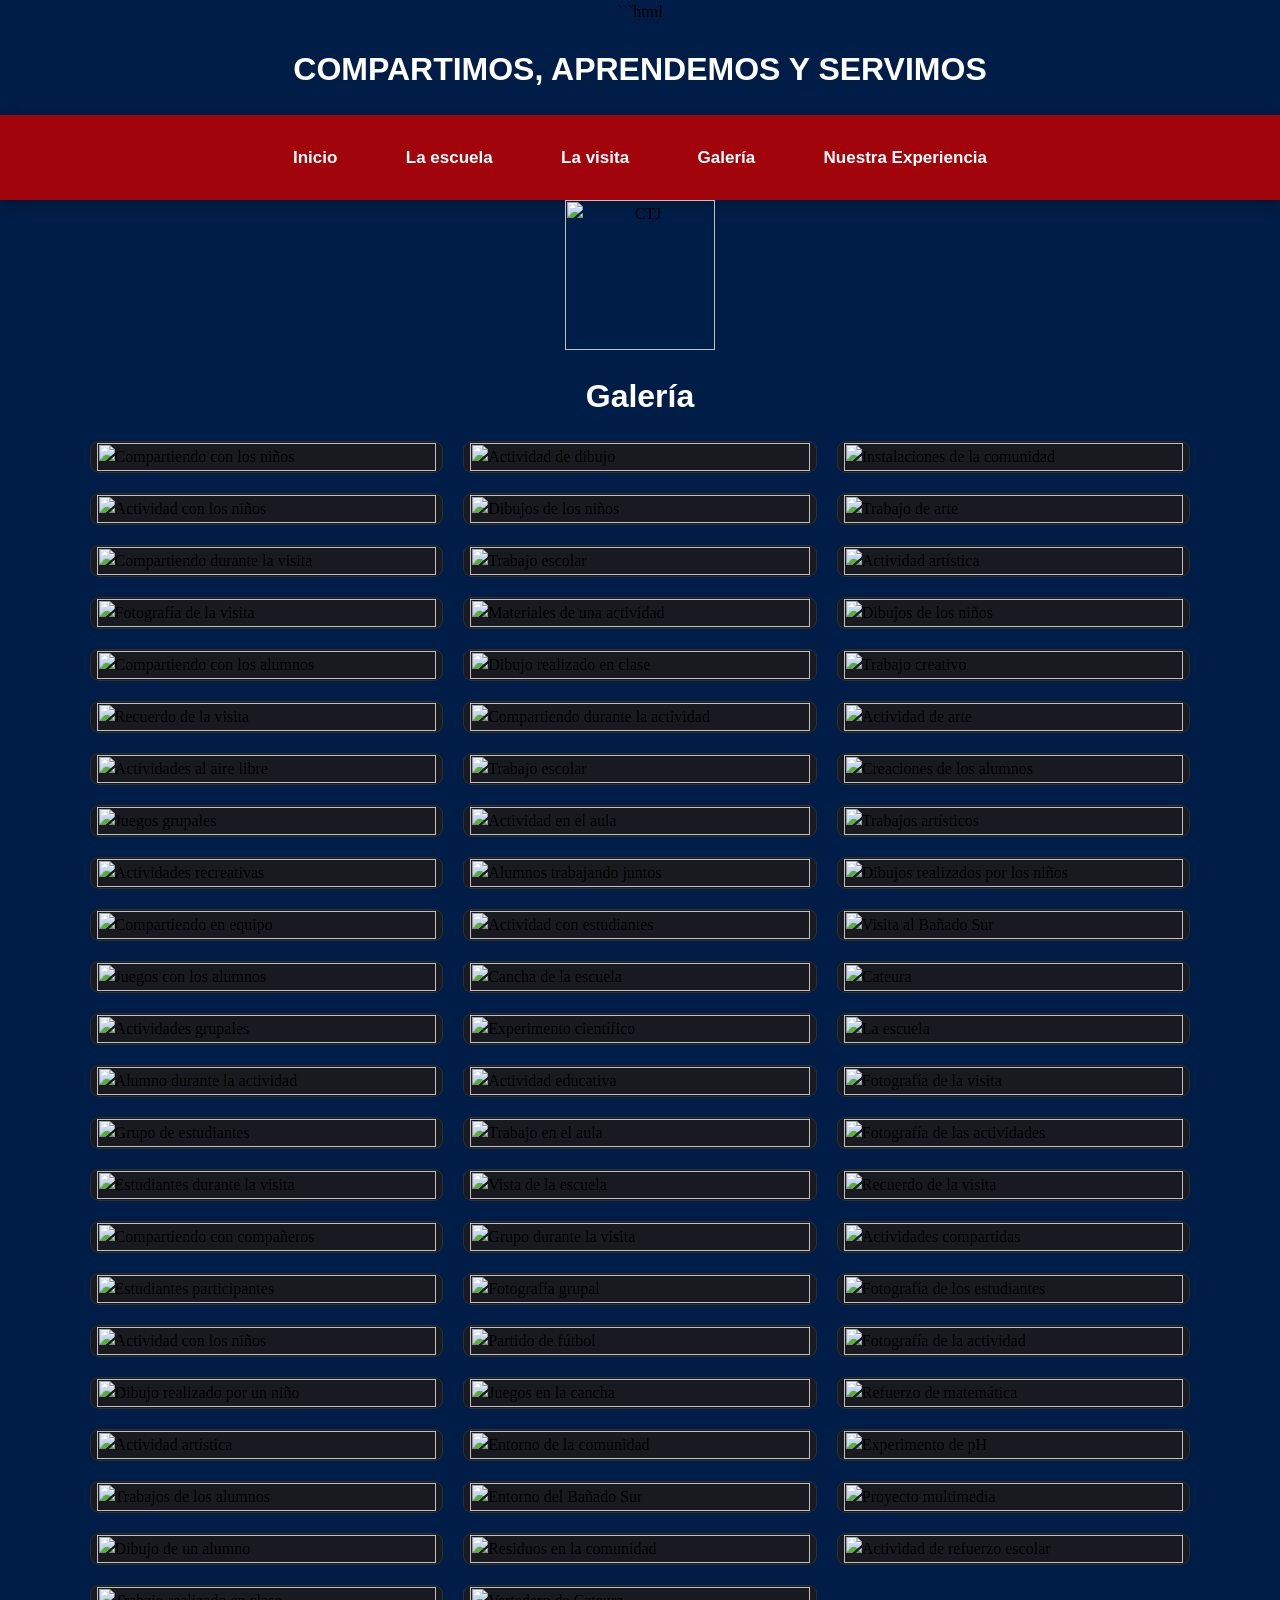
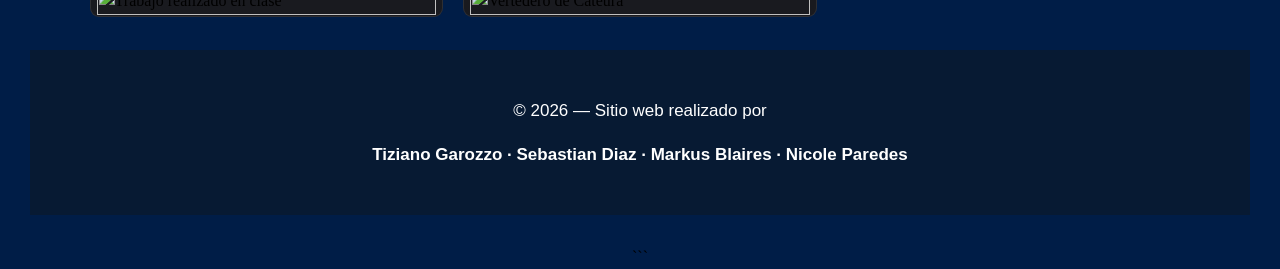
==== galeria.html @ e8aa73e4 "Add files via upload" ====
```html
<!DOCTYPE html>
<html lang="es">
<head>
    <meta charset="UTF-8">
    <meta name="viewport" content="width=device-width, initial-scale=1.0">
    <link rel="stylesheet" href="style.css">
    <title>Visita a la escuela Virgen de Luján</title>
</head>
<body>
    <header>
        <h1>COMPARTIMOS, APRENDEMOS Y SERVIMOS</h1>

        <nav>
            <a href="index.html">Inicio</a>
            <a href="escuela.html">La escuela</a>
            <a href="lavisita.html">La visita</a>
            <a href="galeria.html">Galería</a>
            <a href="nuestraxp.html">Nuestra Experiencia</a>
        </nav>

        <img src="79e1a1a1-aeac-4cac-a3ec-1baa963ec3f9.png"
             alt="CTJ" width="150" height="75">
    </header>

    <main class="main">
        <h1>Galería</h1>

        <section class="gallery-section" aria-label="Galería de fotografías">
            <div class="gallery" id="gallery">

                <button class="gallery-item" type="button">
                    <img src="IMG_6186.jpg" alt="Compartiendo con los niños" loading="lazy">
                </button>

                <button class="gallery-item" type="button">
                    <img src="IMG_6168.jpg" alt="Actividad con los niños" loading="lazy">
                </button>

                <button class="gallery-item" type="button">
                    <img src="IMG_6162.jpg" alt="Compartiendo durante la visita" loading="lazy">
                </button>

                <button class="gallery-item" type="button">
                    <img src="IMG_6152.jpg" alt="Fotografía de la visita" loading="lazy">
                </button>

                <button class="gallery-item" type="button">
                    <img src="IMG_6144.jpg" alt="Compartiendo con los alumnos" loading="lazy">
                </button>

                <button class="gallery-item" type="button">
                    <img src="IMG_6142.jpg" alt="Recuerdo de la visita" loading="lazy">
                </button>

                <button class="gallery-item" type="button">
                    <img src="IMG_6093.jpg" alt="Actividades al aire libre" loading="lazy">
                </button>

                <button class="gallery-item" type="button">
                    <img src="IMG_6088.jpg" alt="Juegos grupales" loading="lazy">
                </button>

                <button class="gallery-item" type="button">
                    <img src="IMG_6073.jpg" alt="Actividades recreativas" loading="lazy">
                </button>

                <button class="gallery-item" type="button">
                    <img src="IMG_6072.jpg" alt="Compartiendo en equipo" loading="lazy">
                </button>

                <button class="gallery-item" type="button">
                    <img src="IMG_6070.jpg" alt="Juegos con los alumnos" loading="lazy">
                </button>

                <button class="gallery-item" type="button">
                    <img src="IMG_6069.jpg" alt="Actividades grupales" loading="lazy">
                </button>

                <button class="gallery-item" type="button">
                    <img src="IMG_6062.jpg" alt="Alumno durante la actividad" loading="lazy">
                </button>

                <button class="gallery-item" type="button">
                    <img src="IMG_6055.jpg" alt="Grupo de estudiantes" loading="lazy">
                </button>

                <button class="gallery-item" type="button">
                    <img src="IMG_6043.jpg" alt="Estudiantes durante la visita" loading="lazy">
                </button>

                <button class="gallery-item" type="button">
                    <img src="IMG_6049.jpg" alt="Compartiendo con compañeros" loading="lazy">
                </button>

                <button class="gallery-item" type="button">
                    <img src="IMG_6039.jpg" alt="Estudiantes participantes" loading="lazy">
                </button>

                <button class="gallery-item" type="button">
                    <img src="IMG_6003.jpg" alt="Actividad con los niños" loading="lazy">
                </button>

                <button class="gallery-item" type="button">
                    <img src="IMG_5998.jpg" alt="Dibujo realizado por un niño" loading="lazy">
                </button>

                <button class="gallery-item" type="button">
                    <img src="IMG_5997.jpg" alt="Actividad artística" loading="lazy">
                </button>

                <button class="gallery-item" type="button">
                    <img src="IMG_5996.jpg" alt="Trabajos de los alumnos" loading="lazy">
                </button>

                <button class="gallery-item" type="button">
                    <img src="IMG_5995.jpg" alt="Dibujo de un alumno" loading="lazy">
                </button>

                <button class="gallery-item" type="button">
                    <img src="IMG_5994.jpg" alt="Trabajo realizado en clase" loading="lazy">
                </button>

                <button class="gallery-item" type="button">
                    <img src="IMG_5992.jpg" alt="Actividad de dibujo" loading="lazy">
                </button>

                <button class="gallery-item" type="button">
                    <img src="IMG_5993.jpg" alt="Dibujos de los niños" loading="lazy">
                </button>

                <button class="gallery-item" type="button">
                    <img src="IMG_5990.jpg" alt="Trabajo escolar" loading="lazy">
                </button>

                <button class="gallery-item" type="button">
                    <img src="IMG_5991.jpg" alt="Materiales de una actividad" loading="lazy">
                </button>

                <button class="gallery-item" type="button">
                    <img src="IMG_5989.jpg" alt="Dibujo realizado en clase" loading="lazy">
                </button>

                <button class="gallery-item" type="button">
                    <img src="IMG_5988.jpg" alt="Compartiendo durante la actividad" loading="lazy">
                </button>

                <button class="gallery-item" type="button">
                    <img src="IMG_5987.jpg" alt="Trabajo escolar" loading="lazy">
                </button>

                <button class="gallery-item" type="button">
                    <img src="IMG_5976.jpg" alt="Actividad en el aula" loading="lazy">
                </button>

                <button class="gallery-item" type="button">
                    <img src="IMG_5975.jpg" alt="Alumnos trabajando juntos" loading="lazy">
                </button>

                <button class="gallery-item" type="button">
                    <img src="IMG_5960.jpg" alt="Actividad con estudiantes" loading="lazy">
                </button>

                <button class="gallery-item" type="button">
                    <img src="IMG_5949.jpg" alt="Cancha de la escuela" loading="lazy">
                </button>

                <button class="gallery-item" type="button">
                    <img src="IMG_5956.jpg" alt="Experimento científico" loading="lazy">
                </button>

                <button class="gallery-item" type="button">
                    <img src="IMG_5954.jpg" alt="Actividad educativa" loading="lazy">
                </button>

                <button class="gallery-item" type="button">
                    <img src="IMG_5952.jpg" alt="Trabajo en el aula" loading="lazy">
                </button>

                <button class="gallery-item" type="button">
                    <img src="IMG_5950.jpg" alt="Vista de la escuela" loading="lazy">
                </button>

                <button class="gallery-item" type="button">
                    <img src="IMG_5948.jpg" alt="Grupo durante la visita" loading="lazy">
                </button>

                <button class="gallery-item" type="button">
                    <img src="IMG_5947.jpg" alt="Fotografía grupal" loading="lazy">
                </button>

                <button class="gallery-item" type="button">
                    <img src="IMG_5945.jpg" alt="Partido de fútbol" loading="lazy">
                </button>

                <button class="gallery-item" type="button">
                    <img src="IMG_5946.jpg" alt="Juegos en la cancha" loading="lazy">
                </button>

                <button class="gallery-item" type="button">
                    <img src="IMG_6238.jpg" alt="Entorno de la comunidad" loading="lazy">
                </button>

                <button class="gallery-item" type="button">
                    <img src="IMG_6244.jpg" alt="Entorno del Bañado Sur" loading="lazy">
                </button>

                <button class="gallery-item" type="button">
                    <img src="IMG_6247.jpg" alt="Residuos en la comunidad" loading="lazy">
                </button>

                <button class="gallery-item" type="button">
                    <img src="IMG_6249.jpg" alt="Vertedero de Cateura" loading="lazy">
                </button>

                <button class="gallery-item" type="button">
                    <img src="IMG_6250.jpg" alt="Instalaciones de la comunidad" loading="lazy">
                </button>

                <button class="gallery-item" type="button">
                    <img src="artes1.JPG" alt="Trabajo de arte" loading="lazy">
                </button>

                <button class="gallery-item" type="button">
                    <img src="artes2.JPG" alt="Actividad artística" loading="lazy">
                </button>

                <button class="gallery-item" type="button">
                    <img src="artes3.JPG" alt="Dibujos de los niños" loading="lazy">
                </button>

                <button class="gallery-item" type="button">
                    <img src="artes4.JPG" alt="Trabajo creativo" loading="lazy">
                </button>

                <button class="gallery-item" type="button">
                    <img src="artes5.JPG" alt="Actividad de arte" loading="lazy">
                </button>

                <button class="gallery-item" type="button">
                    <img src="artes6.JPG" alt="Creaciones de los alumnos" loading="lazy">
                </button>

                <button class="gallery-item" type="button">
                    <img src="artes7.JPG" alt="Trabajos artísticos" loading="lazy">
                </button>

                <button class="gallery-item" type="button">
                    <img src="artes8.JPG" alt="Dibujos realizados por los niños" loading="lazy">
                </button>

                <button class="gallery-item" type="button">
                    <img src="bañado.jpg" alt="Visita al Bañado Sur" loading="lazy">
                </button>

                <button class="gallery-item" type="button">
                    <img src="cateura.JPG" alt="Cateura" loading="lazy">
                </button>

                <button class="gallery-item" type="button">
                    <img src="escuela.jpg" alt="La escuela" loading="lazy">
                </button>

                <button class="gallery-item" type="button">
                    <img src="foto1.jpg" alt="Fotografía de la visita" loading="lazy">
                </button>

                <button class="gallery-item" type="button">
                    <img src="foto2.jpg" alt="Fotografía de las actividades" loading="lazy">
                </button>

                <button class="gallery-item" type="button">
                    <img src="foto3.jpg" alt="Recuerdo de la visita" loading="lazy">
                </button>

                <button class="gallery-item" type="button">
                    <img src="IMG_6063.JPG" alt="Actividades compartidas" loading="lazy">
                </button>

                <button class="gallery-item" type="button">
                    <img src="img2.JPG" alt="Fotografía de los estudiantes" loading="lazy">
                </button>

                <button class="gallery-item" type="button">
                    <img src="img3.JPG" alt="Fotografía de la actividad" loading="lazy">
                </button>

                <button class="gallery-item" type="button">
                    <img src="matematica.JPG" alt="Refuerzo de matemática" loading="lazy">
                </button>

                <button class="gallery-item" type="button">
                    <img src="materiales-ph.JPG" alt="Experimento de pH" loading="lazy">
                </button>

                <button class="gallery-item" type="button">
                    <img src="Multimedia.jpg" alt="Proyecto multimedia" loading="lazy">
                </button>

                <button class="gallery-item" type="button">
                    <img src="refuerzo_dibujando.jpg" alt="Actividad de refuerzo escolar" loading="lazy">
                </button>

            </div>
        </section>
    </main>

    <footer>
        <p>© 2026 — Sitio web realizado por</p>
        <p><strong>Tiziano Garozzo · Sebastian Diaz · Markus Blaires · Nicole Paredes</strong></p>
    </footer>

    <!-- Visor de imágenes -->
    <div class="lightbox" id="lightbox"
         role="dialog"
         aria-modal="true"
         aria-label="Visor de fotografías"
         aria-hidden="true"
         inert>

        <button class="lightbox-close" id="closeLightbox"
                type="button" aria-label="Cerrar visor">✕</button>

        <button class="lightbox-arrow lightbox-prev" id="prevImage"
                type="button" aria-label="Fotografía anterior">‹</button>

        <figure class="lightbox-figure">
            <img id="lightboxImage" src="" alt="">

            <figcaption class="lightbox-caption">
                <div>
                    <p id="lightboxCategory"></p>
                    <h2 id="lightboxTitle"></h2>
                </div>
                <span id="lightboxCounter"></span>
            </figcaption>
        </figure>

        <button class="lightbox-arrow lightbox-next" id="nextImage"
                type="button" aria-label="Fotografía siguiente">›</button>
    </div>

    <script src="animaciones.js"></script>
</body>
</html>
```
---- style.css ----
/* =========================================================
   GENERAL
========================================================= */

*,
*::before,
*::after {
    box-sizing: border-box;
}

html {
    -webkit-text-size-adjust: 100%;
    text-size-adjust: 100%;
}

body {
    text-align: center;
    background-color: #001D47;
    margin: 0;
    padding: 0;
    overflow-x: hidden;
    line-height: 1.5;
}

main {
    width: 100%;
    max-width: 1600px;      /* en pantallas ultra anchas el contenido no se estira */
    margin-inline: auto;
}

footer {
    clear: both;
    text-align: center;
    padding: clamp(16px, 4vw, 30px);
    margin: clamp(12px, 3vw, 30px);
    background-color: #071a33;
    height: auto;
    display: block;
    width: auto;
    overflow-wrap: break-word;
}

a {
    color: white;
    font-family: Verdana, Geneva, Tahoma, sans-serif;
    font-size: clamp(15px, 0.35vw + 14px, 17px);
}

b {
    color: white;
    font-family: Verdana, Geneva, Tahoma, sans-serif;
}

p {
    color: white;
    font-family: Verdana, Geneva, Tahoma, sans-serif;
    font-size: clamp(15px, 0.35vw + 14px, 17px);
    line-height: 1.6;
    overflow-wrap: break-word;
}

h1,
h2,
h3,
h4,
h5 {
    color: white;
    font-family: Verdana, Geneva, Tahoma, sans-serif;
    overflow-wrap: break-word;
}

h1 {
    font-size: clamp(1.35rem, 4.5vw + 0.3rem, 2rem);
}

h2 {
    font-size: clamp(1.15rem, 3vw + 0.3rem, 1.5rem);
}

header h1 {
    padding-inline: 10px;
}

/* IMÁGENES, MAPAS Y VIDEOS: nunca más anchos que su contenedor */

img,
video,
iframe {
    max-width: 100%;
}

img {
    height: auto;
}


/* =========================================================
   NAV
========================================================= */

nav {
    background-color: #c00000d8;
    padding: 20px clamp(10px, 4vw, 40px);
    display: flex;
    justify-content: center;
    align-items: center;
    flex-wrap: wrap;
    gap: 10px clamp(8px, 3vw, 40px);
    box-shadow: 0 4px 12px rgba(0, 0, 0, 0.25);
    font-family: Verdana, Geneva, Tahoma, sans-serif;
    width: 100%;
}

nav a {
    color: white;
    text-decoration: none;
    font-size: clamp(14px, 0.8vw + 11px, 17px);
    font-weight: bold;
    padding: 10px 15px;
    border-radius: 8px;
    transition: 0.3s;
}

nav a:hover {
    background-color: white;
    color: #071a33;
}


/* =========================================================
   NUESTRA EXPERIENCIA
========================================================= */

main.experiencias {
    display: grid;
    grid-template-columns: repeat(2, minmax(0, 1fr));
    gap: 30px;

    width: 100%;
    padding: 30px 20px;
    margin: 0;
}

main.experiencias section {
    width: 100%;
    min-width: 0;

    padding: 20px;
    margin: 0;

    text-align: center;
    border-radius: 5px;
    background-color: #071a33;

    transition: transform 0.3s ease, box-shadow 0.3s ease;

    overflow-wrap: break-word;
}

main.experiencias section:hover {
    transform: translateY(-8px);
    box-shadow: 0 10px 25px rgba(0, 0, 0, 0.4);
}

#tiz,
#nicole,
#sebas,
#markus {
    width: 100%;
    padding: 20px;

    text-align: center;
    border-radius: 5px;
    background-color: #071a33;

    transition: 0.3s ease;
}

#tiz:hover,
#nicole:hover,
#sebas:hover,
#markus:hover {
    transform: translateY(-8px);
    box-shadow: 0 10px 25px rgba(0, 0, 0, 0.4);
}

.foto-redonda {
    width: clamp(120px, 40vw, 200px);
    height: clamp(120px, 40vw, 200px);
    object-fit: cover;
    border-radius: 50%;
}


/* =========================================================
   CARRUSEL
========================================================= */

.carrusel {
    position: relative;
    width: 100%;
    max-width: 600px;
    aspect-ratio: 3 / 2;          /* antes height: 400px fijo */
    margin: auto;
    overflow: hidden;
    border-radius: 15px;
}

.foto {
    width: 100%;
    height: 100%;
    object-fit: cover;
    position: absolute;
    top: 0;
    left: 0;
    opacity: 0;
    transition: opacity 0.8s ease-in-out;
}

.foto.activa {
    opacity: 1;
}

.carrusel button {
    position: absolute;
    top: 50%;
    transform: translateY(-50%);
    background-color: rgba(0, 0, 0, 0.5);
    color: white;
    border: none;
    padding: 15px;
    font-size: 25px;
    cursor: pointer;
    border-radius: 5px;
}

.anterior {
    left: 15px;
}

.siguiente {
    right: 15px;
}


/* =========================================================
   INDEX
========================================================= */

#i3 {
    display: block;
    float: left;
    margin: 15px;
    max-width: 100%;
    height: auto;
}

#im {
    margin: 20px;
    display: block;
    max-width: 100%;
    height: auto;
}

#imagen2 {
    display: block;
    float: right;
    margin-left: 20px;
    margin-bottom: 50px;
    max-width: 50%;
    height: auto;
}

.inicio {
    text-align: justify;
    margin: 15px;
}

#ubi {
    height: auto;
    text-align: center;
    border-radius: 5px;
    background-color: #071a33;
    transition: transform 0.3s ease, box-shadow 0.3s ease;
    max-width: 100%;
}

#ubi img {
    max-width: 100%;
    height: auto;
}

#ubi:hover {
    transform: translateY(-8px);
    box-shadow: 0 10px 25px rgba(0, 0, 0, 0.4);
}


/* =========================================================
   REFUERZO
========================================================= */

.introduccion {
    text-align: justify;
    margin: 25px;
    margin-bottom: 85px;
}

#refuerzo-matematica {
    display: block;
    gap: 30px;
    width: 100%;
}

.operacion {
    color: white;
    font-family: Verdana, Geneva, Tahoma, sans-serif;
}

.caja {
    width: 850px;
    max-width: calc(100% - 50px);

    padding: 20px;
    margin: 15px;

    text-align: justify;
    border-radius: 5px;
    background-color: #071a33;

    transition: transform 0.3s ease, box-shadow 0.3s ease;
}

.caja:hover {
    transform: translateY(-8px);
    box-shadow: 0 10px 25px rgba(0, 0, 0, 0.4);
}

.actividades {
    float: right;
    width: 600px;
    max-width: calc(100% - 30px);

    padding: 20px;
    padding-bottom: 30px;
    margin: 15px;

    height: auto;
    text-align: justify;
    border-radius: 5px;
    background-color: #071a33;
    clear: both;
    transition: transform 0.3s ease, box-shadow 0.3s ease;
}

.actividades:hover {
    transform: translateY(-8px);
    box-shadow: 0 10px 25px rgba(0, 0, 0, 0.4);
}

/* Mapa de la escuela (en el HTML es class="foto_1") */
.foto_1,
#foto_1 {
    float: right;
    margin-left: 40px;
    width: 600px;
    max-width: 50%;
    height: auto;
}

#f1 {
    margin-right: 55px;
    margin-left: 20px;
    max-width: 100%;
    height: auto;
}


/* =========================================================
   ESCUELA
========================================================= */

.comienzo {
    text-align: justify;
    margin: 25px;
    margin-bottom: 85px;
}

.cajas {
    width: 800px;
    max-width: calc(100% - 50px);

    padding: 20px;
    margin: 0;

    text-align: justify;
    border-radius: 5px;
    background-color: #071a33;

    transition: transform 0.3s ease, box-shadow 0.3s ease;
}

.cajas:hover {
    transform: translateY(-8px);
    box-shadow: 0 10px 25px rgba(0, 0, 0, 0.4);
}

.reflexion {
    text-align: justify;
    clear: both;
    margin: 20px;
}


/* =========================================================
   LA VISITA
========================================================= */

.contenedores {
    display: grid;
    grid-template-columns: repeat(3, minmax(0, 1fr));
    gap: 20px;
    padding: 20px;
}

.contenedor {
    display: grid;
    grid-template-columns: repeat(2, minmax(0, 1fr));
    gap: 20px;
    padding: 20px;
}

.cajon,
.cajones {
    display: block;
    min-width: 0;
    background-color: #071a33;
    color: white;
    padding: 20px;
    height: auto;
    border-radius: 10px;
    margin: 10px;
    text-decoration: none;
    transition: transform 0.3s ease, box-shadow 0.3s ease;
}

.cajon:hover,
.cajones:hover {
    transform: translateY(-8px);
    box-shadow: 0 10px 25px rgba(0, 0, 0, 0.4);
}


/* =========================================================
   MAPAS
========================================================= */

.mapa {
    display: block;
    width: 100%;
    max-width: 600px;
    height: 450px;
    margin: 20px auto;
    border: 0;
    border-radius: 5px;
}


/* =========================================================
   RESPONSIVO
   (de pantalla grande a pequeña)
========================================================= */

/* Laptops y tablets en horizontal: dos columnas fluidas */
@media (max-width: 1400px) {

    .caja {
        width: calc(50% - 30px);
        max-width: 600px;
    }

    .actividades {
        width: calc(50% - 30px);
        max-width: 600px;
    }

    .cajas {
        width: calc(50% - 30px);
        max-width: 550px;
    }

    #i3 {
        width: 600px;
        margin: 5px;
    }
}

/* Tablets en vertical: todo se apila en una columna */
@media (max-width: 1000px) {

    .caja,
    .actividades {
        float: none;
        width: auto;
        max-width: none;
        margin: 15px;
    }

    .cajas {
        float: none;
        width: auto;
        max-width: none;
        margin: 15px 0;
    }

    .foto_1,
    #foto_1 {
        float: none;
        display: block;
        width: 100%;
        max-width: 700px;
        margin: 20px auto;
    }

    #i3 {
        float: none;
        width: auto;
        margin: 5px auto 15px;
        text-align: center;
    }

    #imagen2 {
        float: none;
        margin: 0 auto 20px;
        max-width: 100%;
    }

    .comienzo {
        margin: 20px 15px 40px;
    }

    .introduccion {
        margin: 20px;
        margin-bottom: 50px;
    }

    .contenedores {
        grid-template-columns: repeat(2, minmax(0, 1fr));
    }

    .cajon,
    .cajones {
        margin: 0;
    }
}

/* Tablets pequeñas */
@media (max-width: 800px) {

    main.experiencias {
        grid-template-columns: minmax(0, 1fr);
        gap: 20px;
        padding: 20px 15px;
    }

    .carrusel button {
        padding: 10px;
        font-size: 20px;
    }

    .anterior {
        left: 8px;
    }

    .siguiente {
        right: 8px;
    }
}

/* Celulares */
@media (max-width: 600px) {

    /* el texto justificado deja huecos feos en pantallas angostas */
    .inicio,
    .caja,
    .cajas,
    .actividades,
    .comienzo,
    .introduccion,
    .reflexion {
        text-align: left;
        hyphens: auto;
        -webkit-hyphens: auto;
    }

    .caja,
    .cajas,
    .actividades {
        padding: 15px;
    }

    .caja,
    .actividades {
        margin: 12px 10px;
    }

    .inicio {
        margin: 12px 10px;
    }

    .comienzo {
        margin: 12px 10px 30px;
    }

    .introduccion {
        margin: 12px 10px 30px;
    }

    .reflexion {
        margin: 12px 10px;
    }

    .contenedor,
    .contenedores {
        grid-template-columns: minmax(0, 1fr);
        gap: 15px;
        padding: 12px 10px;
    }

    .cajon,
    .cajones {
        padding: 15px;
    }

    nav {
        padding: 14px 10px;
        gap: 6px;
    }

    nav a {
        padding: 8px 12px;
    }

    .mapa {
        height: 300px;
        margin: 15px auto;
    }

    main.experiencias {
        padding: 15px 10px;
    }

    main.experiencias section,
    #tiz,
    #nicole,
    #sebas,
    #markus {
        padding: 15px;
    }

    .carrusel {
        border-radius: 10px;
    }
}

/* Celulares muy chicos */
@media (max-width: 380px) {

    nav a {
        font-size: 13px;
        padding: 8px 10px;
    }

    .mapa {
        height: 250px;
    }
}

/* Pantallas táctiles: sin "saltitos" al tocar */
@media (hover: none) {

    .caja:hover,
    .cajas:hover,
    .actividades:hover,
    .cajon:hover,
    .cajones:hover,
    #ubi:hover,
    #tiz:hover,
    #nicole:hover,
    #sebas:hover,
    #markus:hover,
    main.experiencias section:hover {
        transform: none;
        box-shadow: none;
    }
}


/*galeria*/


/* ==========================
   1. VARIABLES Y RESET
========================== */

:root {
  --bg: #101114;
  --surface: #191a1f;
  --text: #f3f3f3;
  --muted: #92939d;
  --accent: #ffffff;
  --border: rgba(255, 255, 255, 0.09);
}


body.lightbox-open {
  overflow: hidden;
}

button,
a {
  font: inherit;
}

button {
  color: inherit;
}


/* ==========================
   2. ENCABEZADO
========================== */

.header {
  min-height: 76px;
  padding: 0 7%;
  display: flex;
  align-items: center;
  justify-content: space-between;
  gap: 20px;
  border-bottom: 1px solid var(--border);
}

.logo {
  font-size: 27px;
  font-weight: 900;
  letter-spacing: -2px;
}

.logo span {
  color: var(--accent);
}

.header-subtitle,
.gallery-label,
.eyebrow {
  font-size: 10px;
  font-weight: 700;
  letter-spacing: 2px;
}

.header-subtitle {
  color: var(--muted);
}

.photo-count {
  display: flex;
  align-items: center;
  gap: 9px;
  color: var(--muted);
  font-size: 12px;
}

.status-dot {
  width: 7px;
  height: 7px;
  border-radius: 50%;
  background: var(--accent);
  box-shadow: 0 0 10px rgba(198, 242, 119, 0.4);
}

/* ==========================
   3. CONTENIDO PRINCIPAL
========================== */

.main {
  width: min(1200px, 86%);
  margin: 0 auto;
}

.intro {
  padding: 85px 0 60px;
  animation: fade-up 0.7s ease both;
}

.eyebrow {
  margin-bottom: 22px;
  color: var(--accent);
}

.intro h1 {
  font-size: clamp(38px, 6.5vw, 76px);
  line-height: 1.05;
  letter-spacing: -4px;
  font-weight: 750;
}

.intro h1 span {
  color: var(--accent);
}

.intro-description {
  max-width: 430px;
  margin-top: 23px;
  color: var(--muted);
  font-size: 15px;
  line-height: 1.8;
}

/* ==========================
   4. BARRA DE LA GALERÍA
========================== */

.gallery-toolbar {
  display: flex;
  justify-content: space-between;
  align-items: center;
  gap: 16px;
  margin-bottom: 25px;
}

.gallery-label {
  color: var(--text);
}

.gallery-hint {
  color: var(--muted);
  font-size: 12px;
}



/* ==========================
   5. MASONRY TIPO PINTEREST
========================== */

.gallery {
  columns: 3;
  column-gap: 20px;
}

.gallery-item {
  position: relative;
  display: block;
  width: 100%;
  overflow: hidden;
  margin: 0 0 20px;
  border: 1px solid var(--border);
  border-radius: 9px;
  background: var(--surface);
  text-align: left;

  break-inside: avoid;
  -webkit-column-break-inside: avoid;

  animation: fade-up 0.6s ease both;
}

.gallery-item:nth-child(2) {
  animation-delay: 0.06s;
}

.gallery-item:nth-child(3) {
  animation-delay: 0.12s;
}

.gallery-item:nth-child(4) {
  animation-delay: 0.18s;
}

.gallery-item:nth-child(5) {
  animation-delay: 0.24s;
}

.gallery-item img {
  display: block;
  width: 100%;
  height: auto;
  transition:
    transform 0.6s cubic-bezier(.2, .7, .2, 1),
    filter 0.5s ease;
}

/* Degradado para que los textos sean legibles */

.image-overlay {
  position: absolute;
  inset: 0;
  display: flex;
  flex-direction: column;
  justify-content: flex-end;
  align-items: flex-start;
  gap: 8px;
  padding: 22px;

  background: linear-gradient(
    to top,
    rgba(0, 0, 0, 0.86),
    rgba(0, 0, 0, 0.2) 45%,
    transparent 75%
  );

  opacity: 0;
  transition: opacity 0.35s ease;
}

.image-category {
  color: var(--accent);
  font-size: 9px;
  font-weight: 800;
  letter-spacing: 1.5px;
}

.image-title {
  max-width: 85%;
  font-size: 17px;
  font-weight: 650;
  line-height: 1.3;
  transform: translateY(10px);
  transition: transform 0.35s ease;
  color: white;
}

.image-open {
  position: absolute;
  right: 18px;
  bottom: 20px;
  width: 34px;
  height: 34px;
  display: grid;
  place-items: center;
  border: 1px solid rgba(255, 255, 255, 0.5);
  border-radius: 50%;
  font-size: 18px;
}

@media (hover: hover) and (pointer: fine) {
  .gallery-item:hover img {
    transform: scale(1.055);
    filter: brightness(0.85);
  }

  .gallery-item:hover .image-overlay,
  .gallery-item:focus-visible .image-overlay {
    opacity: 1;
  }

  .gallery-item:hover .image-title,
  .gallery-item:focus-visible .image-title {
    transform: translateY(0);
  }
}

.gallery-item:focus-visible,
.lightbox button:focus-visible {
  outline: 2px solid var(--accent);
  outline-offset: 4px;
}

/* ==========================
   6. VISOR LIGHTBOX
========================== */

.lightbox {
  position: fixed;
  z-index: 1000;
  inset: 0;

  display: flex;
  align-items: center;
  justify-content: center;
  gap: 24px;
  padding: 50px 7%;

  background: rgba(8, 9, 11, 0.96);
  backdrop-filter: blur(12px);

  opacity: 0;
  visibility: hidden;
  pointer-events: none;
  transition:
    opacity 0.25s ease,
    visibility 0.25s ease;
}

.lightbox.active {
  opacity: 1;
  visibility: visible;
  pointer-events: auto;
}

.lightbox-close,
.lightbox-arrow {
  flex-shrink: 0;
  display: grid;
  place-items: center;
  border: 1px solid var(--border);
  background: rgba(255, 255, 255, 0.06);
  color: white;
  cursor: pointer;
  transition:
    background 0.2s ease,
    color 0.2s ease;
}

.lightbox-close:hover,
.lightbox-arrow:hover {
  background: var(--accent);
  color: #101114;
}

.lightbox-close {
  position: absolute;
  top: 24px;
  right: 28px;
  width: 44px;
  height: 44px;
  border-radius: 50%;
  font-size: 18px;
}

.lightbox-arrow {
  width: 46px;
  height: 46px;
  border-radius: 50%;
  font-size: 32px;
  line-height: 1;
}

.lightbox-figure {
  display: flex;
  flex-direction: column;
  align-items: center;
  width: min(850px, 100%);
  max-height: 100%;
  min-width: 0;
}

.lightbox-figure img {
  display: block;
  width: auto;
  height: auto;
  max-width: 100%;
  max-height: calc(100vh - 170px);
  object-fit: contain;
  border-radius: 5px;
  animation: image-appear 0.25s ease both;
}

.lightbox-caption {
  display: flex;
  justify-content: space-between;
  align-items: center;
  gap: 20px;
  width: 100%;
  padding-top: 20px;
}

.lightbox-caption p {
  margin-bottom: 6px;
  color: var(--accent);
  font-size: 10px;
  font-weight: 800;
  letter-spacing: 1.5px;
  text-transform: uppercase;
}

.lightbox-caption h2 {
  font-size: 18px;
  font-weight: 600;
}

#lightboxCounter {
  flex-shrink: 0;
  color: var(--muted);
  font-size: 12px;
}

/* ==========================
   7. PIE DE PÁGINA
========================== */

.footer {
  display: flex;
  justify-content: space-between;
  gap: 20px;
  margin-top: 90px;
  padding: 27px 7%;
  border-top: 1px solid var(--border);
  color: var(--muted);
  font-size: 9px;
  font-weight: 700;
  letter-spacing: 1.5px;
}

/* ==========================
   8. RESPONSIVE
========================== */

@media (max-width: 900px) {
  .gallery {
    columns: 2;
    column-gap: 16px;
  }

  .gallery-item {
    margin-bottom: 16px;
  }

  .main {
    width: 88%;
  }

  .intro {
    padding-top: 65px;
  }

  .lightbox {
    gap: 12px;
    padding-inline: 3%;
  }

  .lightbox-arrow {
    width: 38px;
    height: 38px;
  }
}

@media (max-width: 600px) {
  .header {
    min-height: 66px;
    padding-inline: 6%;
  }

  .header-subtitle {
    display: none;
  }

  .main {
    width: 90%;
  }

  .intro {
    padding: 58px 0 42px;
  }

  .intro h1 {
    letter-spacing: -2px;
  }

  .intro-description {
    font-size: 14px;
  }

  .gallery {
    columns: 2;
    column-gap: 10px;
  }

  .gallery-item {
    margin-bottom: 10px;
    border-radius: 6px;
  }

  .image-overlay {
    padding: 10px;
    gap: 5px;
    opacity: 1;
    background: linear-gradient(
      to top,
      rgba(0, 0, 0, 0.78),
      transparent 65%
    );
  }

  .image-title {
    max-width: 100%;
    font-size: 12px;
    transform: none;
  }

  .image-category {
    font-size: 8px;
    letter-spacing: 0.7px;
  }

  .image-open {
    display: none;
  }

  .gallery-hint {
    max-width: 150px;
    text-align: right;
    line-height: 1.5;
  }

  .footer {
    margin-top: 55px;
    padding-inline: 5%;
    font-size: 8px;
  }

  .lightbox {
    gap: 8px;
    padding: 60px 10px 25px;
  }

  .lightbox-arrow {
    width: 32px;
    height: 32px;
    font-size: 24px;
  }

  .lightbox-figure img {
    max-height: calc(100vh - 180px);
  }

  .lightbox-caption h2 {
    font-size: 15px;
  }

  .lightbox-close {
    top: 12px;
    right: 12px;
    width: 38px;
    height: 38px;
  }
}

@media (max-width: 360px) {
  .gallery {
    columns: 1;
  }

  .gallery-item {
    margin-bottom: 14px;
  }
}

/* ==========================
   9. ANIMACIONES
========================== */

@keyframes fade-up {
  from {
    opacity: 0;
    transform: translateY(18px);
  }

  to {
    opacity: 1;
    transform: translateY(0);
  }
}

@keyframes image-appear {
  from {
    opacity: 0.5;
    transform: scale(0.985);
  }

  to {
    opacity: 1;
    transform: scale(1);
  }
}

@media (prefers-reduced-motion: reduce) {
  *,
  *::before,
  *::after {
    animation-duration: 0.01ms !important;
    animation-iteration-count: 1 !important;
    scroll-behavior: auto !important;
    transition-duration: 0.01ms !important;
  }
}



/* =========================================================
   10. GALERÍA — AJUSTES EXTRA PARA TÁCTIL Y CELULARES
========================================================= */

/* En pantallas táctiles no existe "hover": mostrar siempre los títulos */
@media (hover: none) {
    .image-overlay {
        opacity: 1;
        background: linear-gradient(to top, rgba(0, 0, 0, 0.78), transparent 65%);
    }

    .image-title {
        transform: none;
    }
}

@media (max-width: 600px) {
    .header {
        flex-wrap: wrap;
    }

    .gallery-toolbar {
        flex-wrap: wrap;
    }

    .footer {
        flex-wrap: wrap;
        justify-content: center;
        text-align: center;
    }
}

/* Celular en horizontal: el visor de fotos aprovecha el poco alto disponible */
@media (max-height: 500px) and (orientation: landscape) {
    .lightbox {
        padding: 16px 5%;
    }

    .lightbox-figure img {
        max-height: calc(100vh - 90px);
    }

    .lightbox-close {
        top: 8px;
        right: 10px;
    }
}
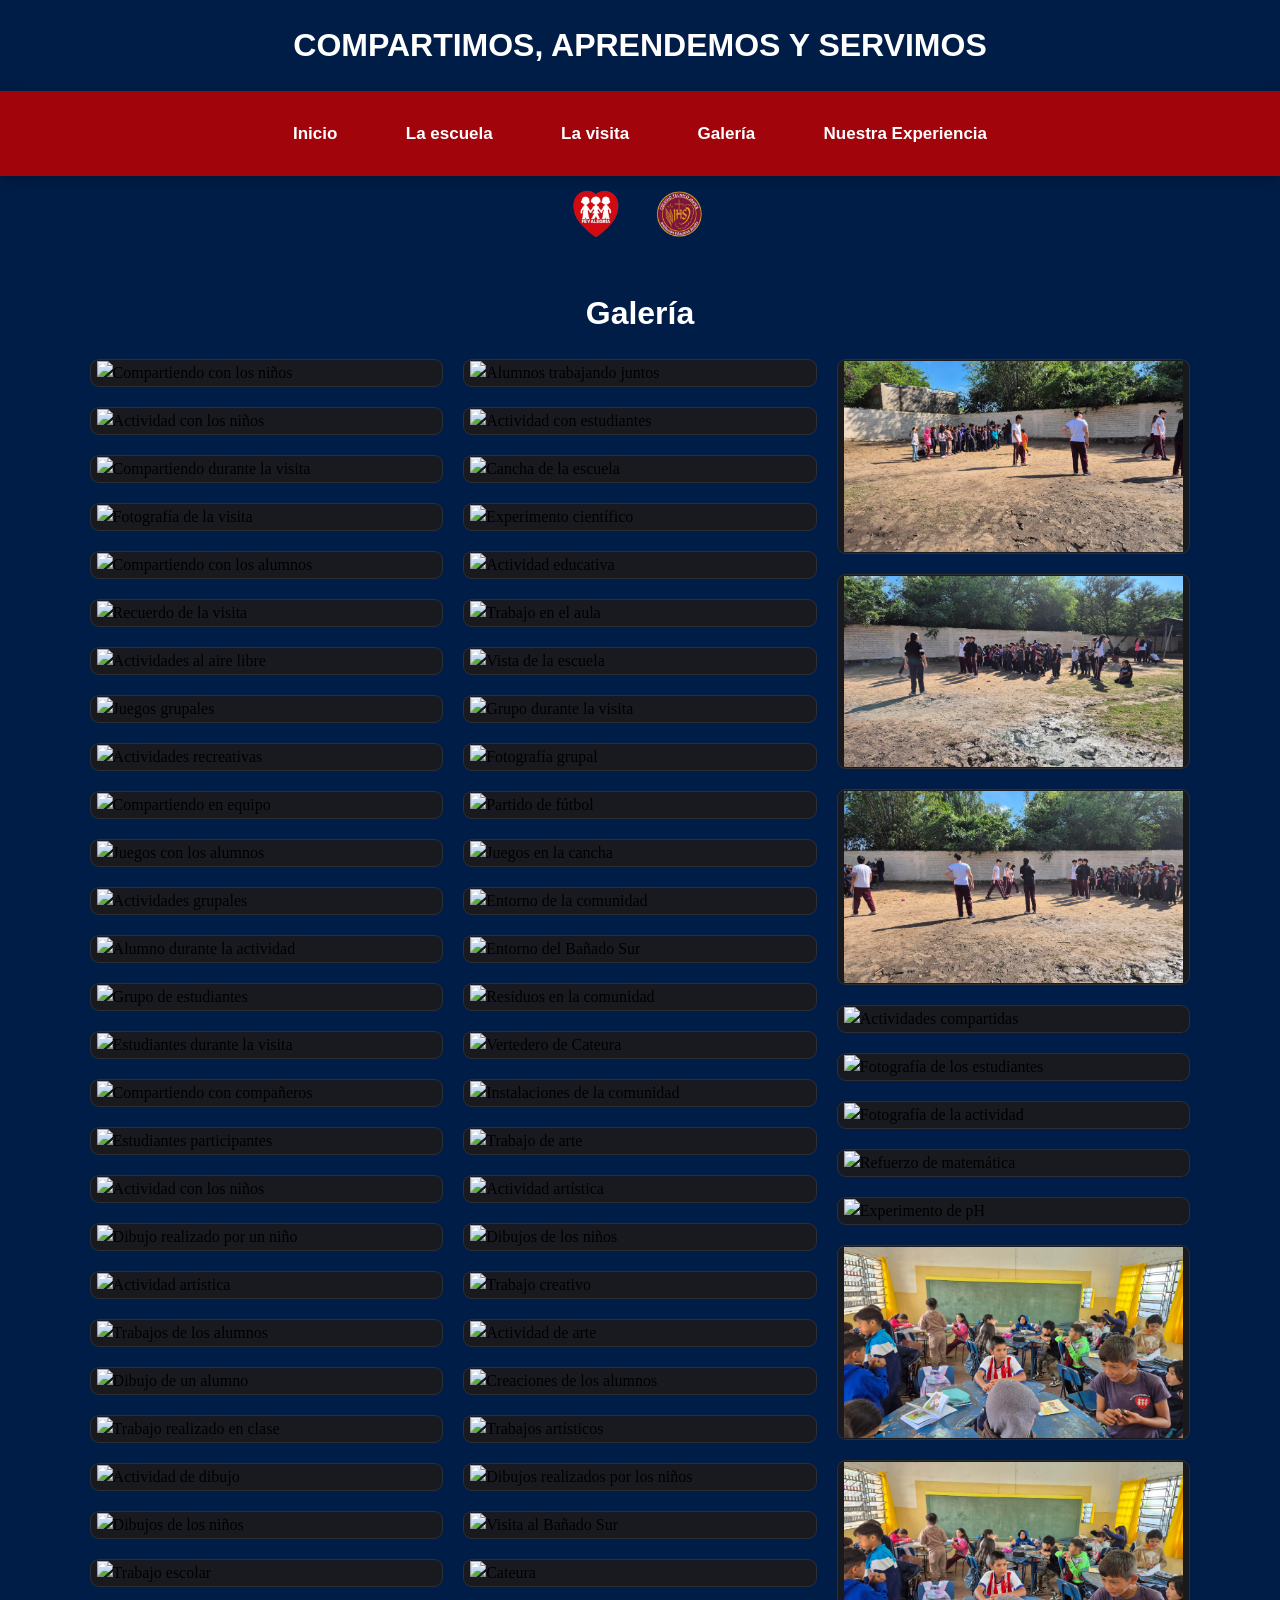
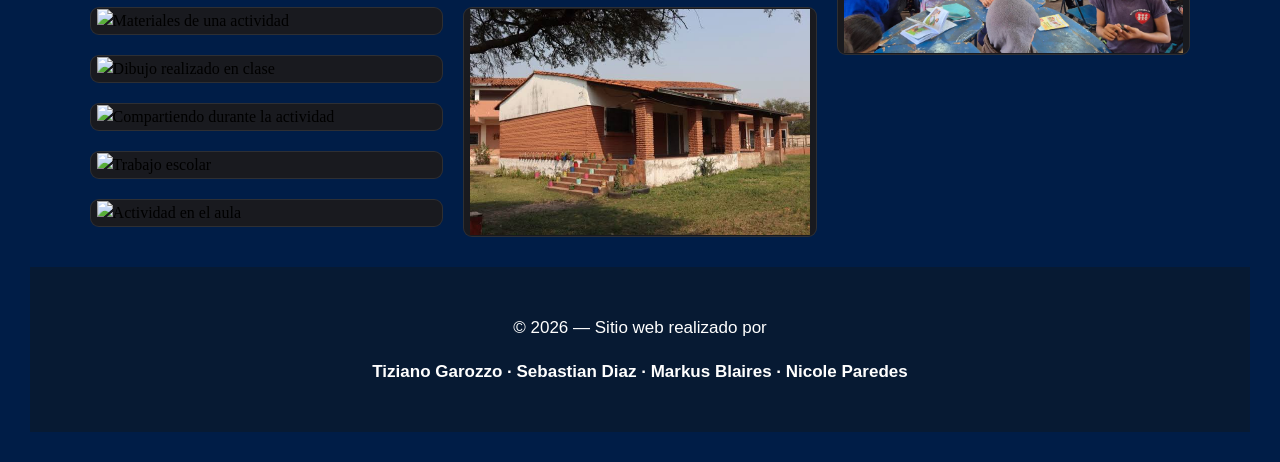
==== commit 53634ed3: "Add files via upload" ====
--- a/galeria.html
+++ b/galeria.html
@@ -1,346 +1,344 @@
-```html
-<!DOCTYPE html>
-<html lang="es">
-<head>
-    <meta charset="UTF-8">
-    <meta name="viewport" content="width=device-width, initial-scale=1.0">
-    <link rel="stylesheet" href="style.css">
-    <title>Visita a la escuela Virgen de Luján</title>
-</head>
-<body>
-    <header>
-        <h1>COMPARTIMOS, APRENDEMOS Y SERVIMOS</h1>
-
-        <nav>
-            <a href="index.html">Inicio</a>
-            <a href="escuela.html">La escuela</a>
-            <a href="lavisita.html">La visita</a>
-            <a href="galeria.html">Galería</a>
-            <a href="nuestraxp.html">Nuestra Experiencia</a>
-        </nav>
-
-        <img src="79e1a1a1-aeac-4cac-a3ec-1baa963ec3f9.png"
-             alt="CTJ" width="150" height="75">
-    </header>
-
-    <main class="main">
-        <h1>Galería</h1>
-
-        <section class="gallery-section" aria-label="Galería de fotografías">
-            <div class="gallery" id="gallery">
-
-                <button class="gallery-item" type="button">
-                    <img src="IMG_6186.jpg" alt="Compartiendo con los niños" loading="lazy">
-                </button>
-
-                <button class="gallery-item" type="button">
-                    <img src="IMG_6168.jpg" alt="Actividad con los niños" loading="lazy">
-                </button>
-
-                <button class="gallery-item" type="button">
-                    <img src="IMG_6162.jpg" alt="Compartiendo durante la visita" loading="lazy">
-                </button>
-
-                <button class="gallery-item" type="button">
-                    <img src="IMG_6152.jpg" alt="Fotografía de la visita" loading="lazy">
-                </button>
-
-                <button class="gallery-item" type="button">
-                    <img src="IMG_6144.jpg" alt="Compartiendo con los alumnos" loading="lazy">
-                </button>
-
-                <button class="gallery-item" type="button">
-                    <img src="IMG_6142.jpg" alt="Recuerdo de la visita" loading="lazy">
-                </button>
-
-                <button class="gallery-item" type="button">
-                    <img src="IMG_6093.jpg" alt="Actividades al aire libre" loading="lazy">
-                </button>
-
-                <button class="gallery-item" type="button">
-                    <img src="IMG_6088.jpg" alt="Juegos grupales" loading="lazy">
-                </button>
-
-                <button class="gallery-item" type="button">
-                    <img src="IMG_6073.jpg" alt="Actividades recreativas" loading="lazy">
-                </button>
-
-                <button class="gallery-item" type="button">
-                    <img src="IMG_6072.jpg" alt="Compartiendo en equipo" loading="lazy">
-                </button>
-
-                <button class="gallery-item" type="button">
-                    <img src="IMG_6070.jpg" alt="Juegos con los alumnos" loading="lazy">
-                </button>
-
-                <button class="gallery-item" type="button">
-                    <img src="IMG_6069.jpg" alt="Actividades grupales" loading="lazy">
-                </button>
-
-                <button class="gallery-item" type="button">
-                    <img src="IMG_6062.jpg" alt="Alumno durante la actividad" loading="lazy">
-                </button>
-
-                <button class="gallery-item" type="button">
-                    <img src="IMG_6055.jpg" alt="Grupo de estudiantes" loading="lazy">
-                </button>
-
-                <button class="gallery-item" type="button">
-                    <img src="IMG_6043.jpg" alt="Estudiantes durante la visita" loading="lazy">
-                </button>
-
-                <button class="gallery-item" type="button">
-                    <img src="IMG_6049.jpg" alt="Compartiendo con compañeros" loading="lazy">
-                </button>
-
-                <button class="gallery-item" type="button">
-                    <img src="IMG_6039.jpg" alt="Estudiantes participantes" loading="lazy">
-                </button>
-
-                <button class="gallery-item" type="button">
-                    <img src="IMG_6003.jpg" alt="Actividad con los niños" loading="lazy">
-                </button>
-
-                <button class="gallery-item" type="button">
-                    <img src="IMG_5998.jpg" alt="Dibujo realizado por un niño" loading="lazy">
-                </button>
-
-                <button class="gallery-item" type="button">
-                    <img src="IMG_5997.jpg" alt="Actividad artística" loading="lazy">
-                </button>
-
-                <button class="gallery-item" type="button">
-                    <img src="IMG_5996.jpg" alt="Trabajos de los alumnos" loading="lazy">
-                </button>
-
-                <button class="gallery-item" type="button">
-                    <img src="IMG_5995.jpg" alt="Dibujo de un alumno" loading="lazy">
-                </button>
-
-                <button class="gallery-item" type="button">
-                    <img src="IMG_5994.jpg" alt="Trabajo realizado en clase" loading="lazy">
-                </button>
-
-                <button class="gallery-item" type="button">
-                    <img src="IMG_5992.jpg" alt="Actividad de dibujo" loading="lazy">
-                </button>
-
-                <button class="gallery-item" type="button">
-                    <img src="IMG_5993.jpg" alt="Dibujos de los niños" loading="lazy">
-                </button>
-
-                <button class="gallery-item" type="button">
-                    <img src="IMG_5990.jpg" alt="Trabajo escolar" loading="lazy">
-                </button>
-
-                <button class="gallery-item" type="button">
-                    <img src="IMG_5991.jpg" alt="Materiales de una actividad" loading="lazy">
-                </button>
-
-                <button class="gallery-item" type="button">
-                    <img src="IMG_5989.jpg" alt="Dibujo realizado en clase" loading="lazy">
-                </button>
-
-                <button class="gallery-item" type="button">
-                    <img src="IMG_5988.jpg" alt="Compartiendo durante la actividad" loading="lazy">
-                </button>
-
-                <button class="gallery-item" type="button">
-                    <img src="IMG_5987.jpg" alt="Trabajo escolar" loading="lazy">
-                </button>
-
-                <button class="gallery-item" type="button">
-                    <img src="IMG_5976.jpg" alt="Actividad en el aula" loading="lazy">
-                </button>
-
-                <button class="gallery-item" type="button">
-                    <img src="IMG_5975.jpg" alt="Alumnos trabajando juntos" loading="lazy">
-                </button>
-
-                <button class="gallery-item" type="button">
-                    <img src="IMG_5960.jpg" alt="Actividad con estudiantes" loading="lazy">
-                </button>
-
-                <button class="gallery-item" type="button">
-                    <img src="IMG_5949.jpg" alt="Cancha de la escuela" loading="lazy">
-                </button>
-
-                <button class="gallery-item" type="button">
-                    <img src="IMG_5956.jpg" alt="Experimento científico" loading="lazy">
-                </button>
-
-                <button class="gallery-item" type="button">
-                    <img src="IMG_5954.jpg" alt="Actividad educativa" loading="lazy">
-                </button>
-
-                <button class="gallery-item" type="button">
-                    <img src="IMG_5952.jpg" alt="Trabajo en el aula" loading="lazy">
-                </button>
-
-                <button class="gallery-item" type="button">
-                    <img src="IMG_5950.jpg" alt="Vista de la escuela" loading="lazy">
-                </button>
-
-                <button class="gallery-item" type="button">
-                    <img src="IMG_5948.jpg" alt="Grupo durante la visita" loading="lazy">
-                </button>
-
-                <button class="gallery-item" type="button">
-                    <img src="IMG_5947.jpg" alt="Fotografía grupal" loading="lazy">
-                </button>
-
-                <button class="gallery-item" type="button">
-                    <img src="IMG_5945.jpg" alt="Partido de fútbol" loading="lazy">
-                </button>
-
-                <button class="gallery-item" type="button">
-                    <img src="IMG_5946.jpg" alt="Juegos en la cancha" loading="lazy">
-                </button>
-
-                <button class="gallery-item" type="button">
-                    <img src="IMG_6238.jpg" alt="Entorno de la comunidad" loading="lazy">
-                </button>
-
-                <button class="gallery-item" type="button">
-                    <img src="IMG_6244.jpg" alt="Entorno del Bañado Sur" loading="lazy">
-                </button>
-
-                <button class="gallery-item" type="button">
-                    <img src="IMG_6247.jpg" alt="Residuos en la comunidad" loading="lazy">
-                </button>
-
-                <button class="gallery-item" type="button">
-                    <img src="IMG_6249.jpg" alt="Vertedero de Cateura" loading="lazy">
-                </button>
-
-                <button class="gallery-item" type="button">
-                    <img src="IMG_6250.jpg" alt="Instalaciones de la comunidad" loading="lazy">
-                </button>
-
-                <button class="gallery-item" type="button">
-                    <img src="artes1.JPG" alt="Trabajo de arte" loading="lazy">
-                </button>
-
-                <button class="gallery-item" type="button">
-                    <img src="artes2.JPG" alt="Actividad artística" loading="lazy">
-                </button>
-
-                <button class="gallery-item" type="button">
-                    <img src="artes3.JPG" alt="Dibujos de los niños" loading="lazy">
-                </button>
-
-                <button class="gallery-item" type="button">
-                    <img src="artes4.JPG" alt="Trabajo creativo" loading="lazy">
-                </button>
-
-                <button class="gallery-item" type="button">
-                    <img src="artes5.JPG" alt="Actividad de arte" loading="lazy">
-                </button>
-
-                <button class="gallery-item" type="button">
-                    <img src="artes6.JPG" alt="Creaciones de los alumnos" loading="lazy">
-                </button>
-
-                <button class="gallery-item" type="button">
-                    <img src="artes7.JPG" alt="Trabajos artísticos" loading="lazy">
-                </button>
-
-                <button class="gallery-item" type="button">
-                    <img src="artes8.JPG" alt="Dibujos realizados por los niños" loading="lazy">
-                </button>
-
-                <button class="gallery-item" type="button">
-                    <img src="bañado.jpg" alt="Visita al Bañado Sur" loading="lazy">
-                </button>
-
-                <button class="gallery-item" type="button">
-                    <img src="cateura.JPG" alt="Cateura" loading="lazy">
-                </button>
-
-                <button class="gallery-item" type="button">
-                    <img src="escuela.jpg" alt="La escuela" loading="lazy">
-                </button>
-
-                <button class="gallery-item" type="button">
-                    <img src="foto1.jpg" alt="Fotografía de la visita" loading="lazy">
-                </button>
-
-                <button class="gallery-item" type="button">
-                    <img src="foto2.jpg" alt="Fotografía de las actividades" loading="lazy">
-                </button>
-
-                <button class="gallery-item" type="button">
-                    <img src="foto3.jpg" alt="Recuerdo de la visita" loading="lazy">
-                </button>
-
-                <button class="gallery-item" type="button">
-                    <img src="IMG_6063.JPG" alt="Actividades compartidas" loading="lazy">
-                </button>
-
-                <button class="gallery-item" type="button">
-                    <img src="img2.JPG" alt="Fotografía de los estudiantes" loading="lazy">
-                </button>
-
-                <button class="gallery-item" type="button">
-                    <img src="img3.JPG" alt="Fotografía de la actividad" loading="lazy">
-                </button>
-
-                <button class="gallery-item" type="button">
-                    <img src="matematica.JPG" alt="Refuerzo de matemática" loading="lazy">
-                </button>
-
-                <button class="gallery-item" type="button">
-                    <img src="materiales-ph.JPG" alt="Experimento de pH" loading="lazy">
-                </button>
-
-                <button class="gallery-item" type="button">
-                    <img src="Multimedia.jpg" alt="Proyecto multimedia" loading="lazy">
-                </button>
-
-                <button class="gallery-item" type="button">
-                    <img src="refuerzo_dibujando.jpg" alt="Actividad de refuerzo escolar" loading="lazy">
-                </button>
-
-            </div>
-        </section>
-    </main>
-
-    <footer>
-        <p>© 2026 — Sitio web realizado por</p>
-        <p><strong>Tiziano Garozzo · Sebastian Diaz · Markus Blaires · Nicole Paredes</strong></p>
-    </footer>
-
-    <!-- Visor de imágenes -->
-    <div class="lightbox" id="lightbox"
-         role="dialog"
-         aria-modal="true"
-         aria-label="Visor de fotografías"
-         aria-hidden="true"
-         inert>
-
-        <button class="lightbox-close" id="closeLightbox"
-                type="button" aria-label="Cerrar visor">✕</button>
-
-        <button class="lightbox-arrow lightbox-prev" id="prevImage"
-                type="button" aria-label="Fotografía anterior">‹</button>
-
-        <figure class="lightbox-figure">
-            <img id="lightboxImage" src="" alt="">
-
-            <figcaption class="lightbox-caption">
-                <div>
-                    <p id="lightboxCategory"></p>
-                    <h2 id="lightboxTitle"></h2>
-                </div>
-                <span id="lightboxCounter"></span>
-            </figcaption>
-        </figure>
-
-        <button class="lightbox-arrow lightbox-next" id="nextImage"
-                type="button" aria-label="Fotografía siguiente">›</button>
-    </div>
-
-    <script src="animaciones.js"></script>
-</body>
-</html>
-```+<!DOCTYPE html>
+<html lang="es">
+<head>
+    <meta charset="UTF-8">
+    <meta name="viewport" content="width=device-width, initial-scale=1.0">
+    <link rel="stylesheet" href="style.css">
+    <title>Visita a la escuela Virgen de Luján</title>
+</head>
+<body>
+    <header>
+        <h1>COMPARTIMOS, APRENDEMOS Y SERVIMOS</h1>
+
+        <nav>
+            <a href="index.html">Inicio</a>
+            <a href="escuela.html">La escuela</a>
+            <a href="lavisita.html">La visita</a>
+            <a href="galeria.html">Galería</a>
+            <a href="nuestraxp.html">Nuestra Experiencia</a>
+        </nav>
+
+        <img src="79e1a1a1-aeac-4cac-a3ec-1baa963ec3f9.png"
+             alt="CTJ" width="150" height="75">
+    </header>
+
+    <main class="main">
+        <h1>Galería</h1>
+
+        <section class="gallery-section" aria-label="Galería de fotografías">
+            <div class="gallery" id="gallery">
+
+                <button class="gallery-item" type="button">
+                    <img src="IMG_6186.jpg" alt="Compartiendo con los niños" loading="lazy">
+                </button>
+
+                <button class="gallery-item" type="button">
+                    <img src="IMG_6168.jpg" alt="Actividad con los niños" loading="lazy">
+                </button>
+
+                <button class="gallery-item" type="button">
+                    <img src="IMG_6162.jpg" alt="Compartiendo durante la visita" loading="lazy">
+                </button>
+
+                <button class="gallery-item" type="button">
+                    <img src="IMG_6152.jpg" alt="Fotografía de la visita" loading="lazy">
+                </button>
+
+                <button class="gallery-item" type="button">
+                    <img src="IMG_6144.jpg" alt="Compartiendo con los alumnos" loading="lazy">
+                </button>
+
+                <button class="gallery-item" type="button">
+                    <img src="IMG_6142.jpg" alt="Recuerdo de la visita" loading="lazy">
+                </button>
+
+                <button class="gallery-item" type="button">
+                    <img src="IMG_6093.jpg" alt="Actividades al aire libre" loading="lazy">
+                </button>
+
+                <button class="gallery-item" type="button">
+                    <img src="IMG_6088.jpg" alt="Juegos grupales" loading="lazy">
+                </button>
+
+                <button class="gallery-item" type="button">
+                    <img src="IMG_6073.jpg" alt="Actividades recreativas" loading="lazy">
+                </button>
+
+                <button class="gallery-item" type="button">
+                    <img src="IMG_6072.jpg" alt="Compartiendo en equipo" loading="lazy">
+                </button>
+
+                <button class="gallery-item" type="button">
+                    <img src="IMG_6070.jpg" alt="Juegos con los alumnos" loading="lazy">
+                </button>
+
+                <button class="gallery-item" type="button">
+                    <img src="IMG_6069.jpg" alt="Actividades grupales" loading="lazy">
+                </button>
+
+                <button class="gallery-item" type="button">
+                    <img src="IMG_6062.jpg" alt="Alumno durante la actividad" loading="lazy">
+                </button>
+
+                <button class="gallery-item" type="button">
+                    <img src="IMG_6055.jpg" alt="Grupo de estudiantes" loading="lazy">
+                </button>
+
+                <button class="gallery-item" type="button">
+                    <img src="IMG_6043.jpg" alt="Estudiantes durante la visita" loading="lazy">
+                </button>
+
+                <button class="gallery-item" type="button">
+                    <img src="IMG_6049.jpg" alt="Compartiendo con compañeros" loading="lazy">
+                </button>
+
+                <button class="gallery-item" type="button">
+                    <img src="IMG_6039.jpg" alt="Estudiantes participantes" loading="lazy">
+                </button>
+
+                <button class="gallery-item" type="button">
+                    <img src="IMG_6003.jpg" alt="Actividad con los niños" loading="lazy">
+                </button>
+
+                <button class="gallery-item" type="button">
+                    <img src="IMG_5998.jpg" alt="Dibujo realizado por un niño" loading="lazy">
+                </button>
+
+                <button class="gallery-item" type="button">
+                    <img src="IMG_5997.jpg" alt="Actividad artística" loading="lazy">
+                </button>
+
+                <button class="gallery-item" type="button">
+                    <img src="IMG_5996.jpg" alt="Trabajos de los alumnos" loading="lazy">
+                </button>
+
+                <button class="gallery-item" type="button">
+                    <img src="IMG_5995.jpg" alt="Dibujo de un alumno" loading="lazy">
+                </button>
+
+                <button class="gallery-item" type="button">
+                    <img src="IMG_5994.jpg" alt="Trabajo realizado en clase" loading="lazy">
+                </button>
+
+                <button class="gallery-item" type="button">
+                    <img src="IMG_5992.jpg" alt="Actividad de dibujo" loading="lazy">
+                </button>
+
+                <button class="gallery-item" type="button">
+                    <img src="IMG_5993.jpg" alt="Dibujos de los niños" loading="lazy">
+                </button>
+
+                <button class="gallery-item" type="button">
+                    <img src="IMG_5990.jpg" alt="Trabajo escolar" loading="lazy">
+                </button>
+
+                <button class="gallery-item" type="button">
+                    <img src="IMG_5991.jpg" alt="Materiales de una actividad" loading="lazy">
+                </button>
+
+                <button class="gallery-item" type="button">
+                    <img src="IMG_5989.jpg" alt="Dibujo realizado en clase" loading="lazy">
+                </button>
+
+                <button class="gallery-item" type="button">
+                    <img src="IMG_5988.jpg" alt="Compartiendo durante la actividad" loading="lazy">
+                </button>
+
+                <button class="gallery-item" type="button">
+                    <img src="IMG_5987.jpg" alt="Trabajo escolar" loading="lazy">
+                </button>
+
+                <button class="gallery-item" type="button">
+                    <img src="IMG_5976.jpg" alt="Actividad en el aula" loading="lazy">
+                </button>
+
+                <button class="gallery-item" type="button">
+                    <img src="IMG_5975.jpg" alt="Alumnos trabajando juntos" loading="lazy">
+                </button>
+
+                <button class="gallery-item" type="button">
+                    <img src="IMG_5960.jpg" alt="Actividad con estudiantes" loading="lazy">
+                </button>
+
+                <button class="gallery-item" type="button">
+                    <img src="IMG_5949.jpg" alt="Cancha de la escuela" loading="lazy">
+                </button>
+
+                <button class="gallery-item" type="button">
+                    <img src="IMG_5956.jpg" alt="Experimento científico" loading="lazy">
+                </button>
+
+                <button class="gallery-item" type="button">
+                    <img src="IMG_5954.jpg" alt="Actividad educativa" loading="lazy">
+                </button>
+
+                <button class="gallery-item" type="button">
+                    <img src="IMG_5952.jpg" alt="Trabajo en el aula" loading="lazy">
+                </button>
+
+                <button class="gallery-item" type="button">
+                    <img src="IMG_5950.jpg" alt="Vista de la escuela" loading="lazy">
+                </button>
+
+                <button class="gallery-item" type="button">
+                    <img src="IMG_5948.jpg" alt="Grupo durante la visita" loading="lazy">
+                </button>
+
+                <button class="gallery-item" type="button">
+                    <img src="IMG_5947.jpg" alt="Fotografía grupal" loading="lazy">
+                </button>
+
+                <button class="gallery-item" type="button">
+                    <img src="IMG_5945.jpg" alt="Partido de fútbol" loading="lazy">
+                </button>
+
+                <button class="gallery-item" type="button">
+                    <img src="IMG_5946.jpg" alt="Juegos en la cancha" loading="lazy">
+                </button>
+
+                <button class="gallery-item" type="button">
+                    <img src="IMG_6238.jpg" alt="Entorno de la comunidad" loading="lazy">
+                </button>
+
+                <button class="gallery-item" type="button">
+                    <img src="IMG_6244.jpg" alt="Entorno del Bañado Sur" loading="lazy">
+                </button>
+
+                <button class="gallery-item" type="button">
+                    <img src="IMG_6247.jpg" alt="Residuos en la comunidad" loading="lazy">
+                </button>
+
+                <button class="gallery-item" type="button">
+                    <img src="IMG_6249.jpg" alt="Vertedero de Cateura" loading="lazy">
+                </button>
+
+                <button class="gallery-item" type="button">
+                    <img src="IMG_6250.jpg" alt="Instalaciones de la comunidad" loading="lazy">
+                </button>
+
+                <button class="gallery-item" type="button">
+                    <img src="artes1.jpg" alt="Trabajo de arte" loading="lazy">
+                </button>
+
+                <button class="gallery-item" type="button">
+                    <img src="artes2.jpg" alt="Actividad artística" loading="lazy">
+                </button>
+
+                <button class="gallery-item" type="button">
+                    <img src="artes3.jpg" alt="Dibujos de los niños" loading="lazy">
+                </button>
+
+                <button class="gallery-item" type="button">
+                    <img src="artes4.jpg" alt="Trabajo creativo" loading="lazy">
+                </button>
+
+                <button class="gallery-item" type="button">
+                    <img src="artes5.jpg" alt="Actividad de arte" loading="lazy">
+                </button>
+
+                <button class="gallery-item" type="button">
+                    <img src="artes6.jpg" alt="Creaciones de los alumnos" loading="lazy">
+                </button>
+
+                <button class="gallery-item" type="button">
+                    <img src="artes7.jpg" alt="Trabajos artísticos" loading="lazy">
+                </button>
+
+                <button class="gallery-item" type="button">
+                    <img src="artes8.jpg" alt="Dibujos realizados por los niños" loading="lazy">
+                </button>
+
+                <button class="gallery-item" type="button">
+                    <img src="banado.jpg" alt="Visita al Bañado Sur" loading="lazy">
+                </button>
+
+                <button class="gallery-item" type="button">
+                    <img src="cateura.jpg" alt="Cateura" loading="lazy">
+                </button>
+
+                <button class="gallery-item" type="button">
+                    <img src="escuela.jpg" alt="La escuela" loading="lazy">
+                </button>
+
+                <button class="gallery-item" type="button">
+                    <img src="foto1.jpg" alt="Fotografía de la visita" loading="lazy">
+                </button>
+
+                <button class="gallery-item" type="button">
+                    <img src="foto2.jpg" alt="Fotografía de las actividades" loading="lazy">
+                </button>
+
+                <button class="gallery-item" type="button">
+                    <img src="foto3.jpg" alt="Recuerdo de la visita" loading="lazy">
+                </button>
+
+                <button class="gallery-item" type="button">
+                    <img src="IMG_6063.jpg" alt="Actividades compartidas" loading="lazy">
+                </button>
+
+                <button class="gallery-item" type="button">
+                    <img src="img2.jpg" alt="Fotografía de los estudiantes" loading="lazy">
+                </button>
+
+                <button class="gallery-item" type="button">
+                    <img src="img3.jpg" alt="Fotografía de la actividad" loading="lazy">
+                </button>
+
+                <button class="gallery-item" type="button">
+                    <img src="matematica.jpg" alt="Refuerzo de matemática" loading="lazy">
+                </button>
+
+                <button class="gallery-item" type="button">
+                    <img src="materiales-ph.jpg" alt="Experimento de pH" loading="lazy">
+                </button>
+
+                <button class="gallery-item" type="button">
+                    <img src="Multimedia.jpg" alt="Proyecto multimedia" loading="lazy">
+                </button>
+
+                <button class="gallery-item" type="button">
+                    <img src="refuerzo_dibujando.jpg" alt="Actividad de refuerzo escolar" loading="lazy">
+                </button>
+
+            </div>
+        </section>
+    </main>
+
+    <footer>
+        <p>© 2026 — Sitio web realizado por</p>
+        <p><strong>Tiziano Garozzo · Sebastian Diaz · Markus Blaires · Nicole Paredes</strong></p>
+    </footer>
+
+    <!-- Visor de imágenes -->
+    <div class="lightbox" id="lightbox"
+         role="dialog"
+         aria-modal="true"
+         aria-label="Visor de fotografías"
+         aria-hidden="true"
+         inert>
+
+        <button class="lightbox-close" id="closeLightbox"
+                type="button" aria-label="Cerrar visor">✕</button>
+
+        <button class="lightbox-arrow lightbox-prev" id="prevImage"
+                type="button" aria-label="Fotografía anterior">‹</button>
+
+        <figure class="lightbox-figure">
+            <img id="lightboxImage" src="" alt="">
+
+            <figcaption class="lightbox-caption">
+                <div>
+                    <p id="lightboxCategory"></p>
+                    <h2 id="lightboxTitle"></h2>
+                </div>
+                <span id="lightboxCounter"></span>
+            </figcaption>
+        </figure>
+
+        <button class="lightbox-arrow lightbox-next" id="nextImage"
+                type="button" aria-label="Fotografía siguiente">›</button>
+    </div>
+
+    <script src="animaciones.js"></script>
+</body>
+</html>
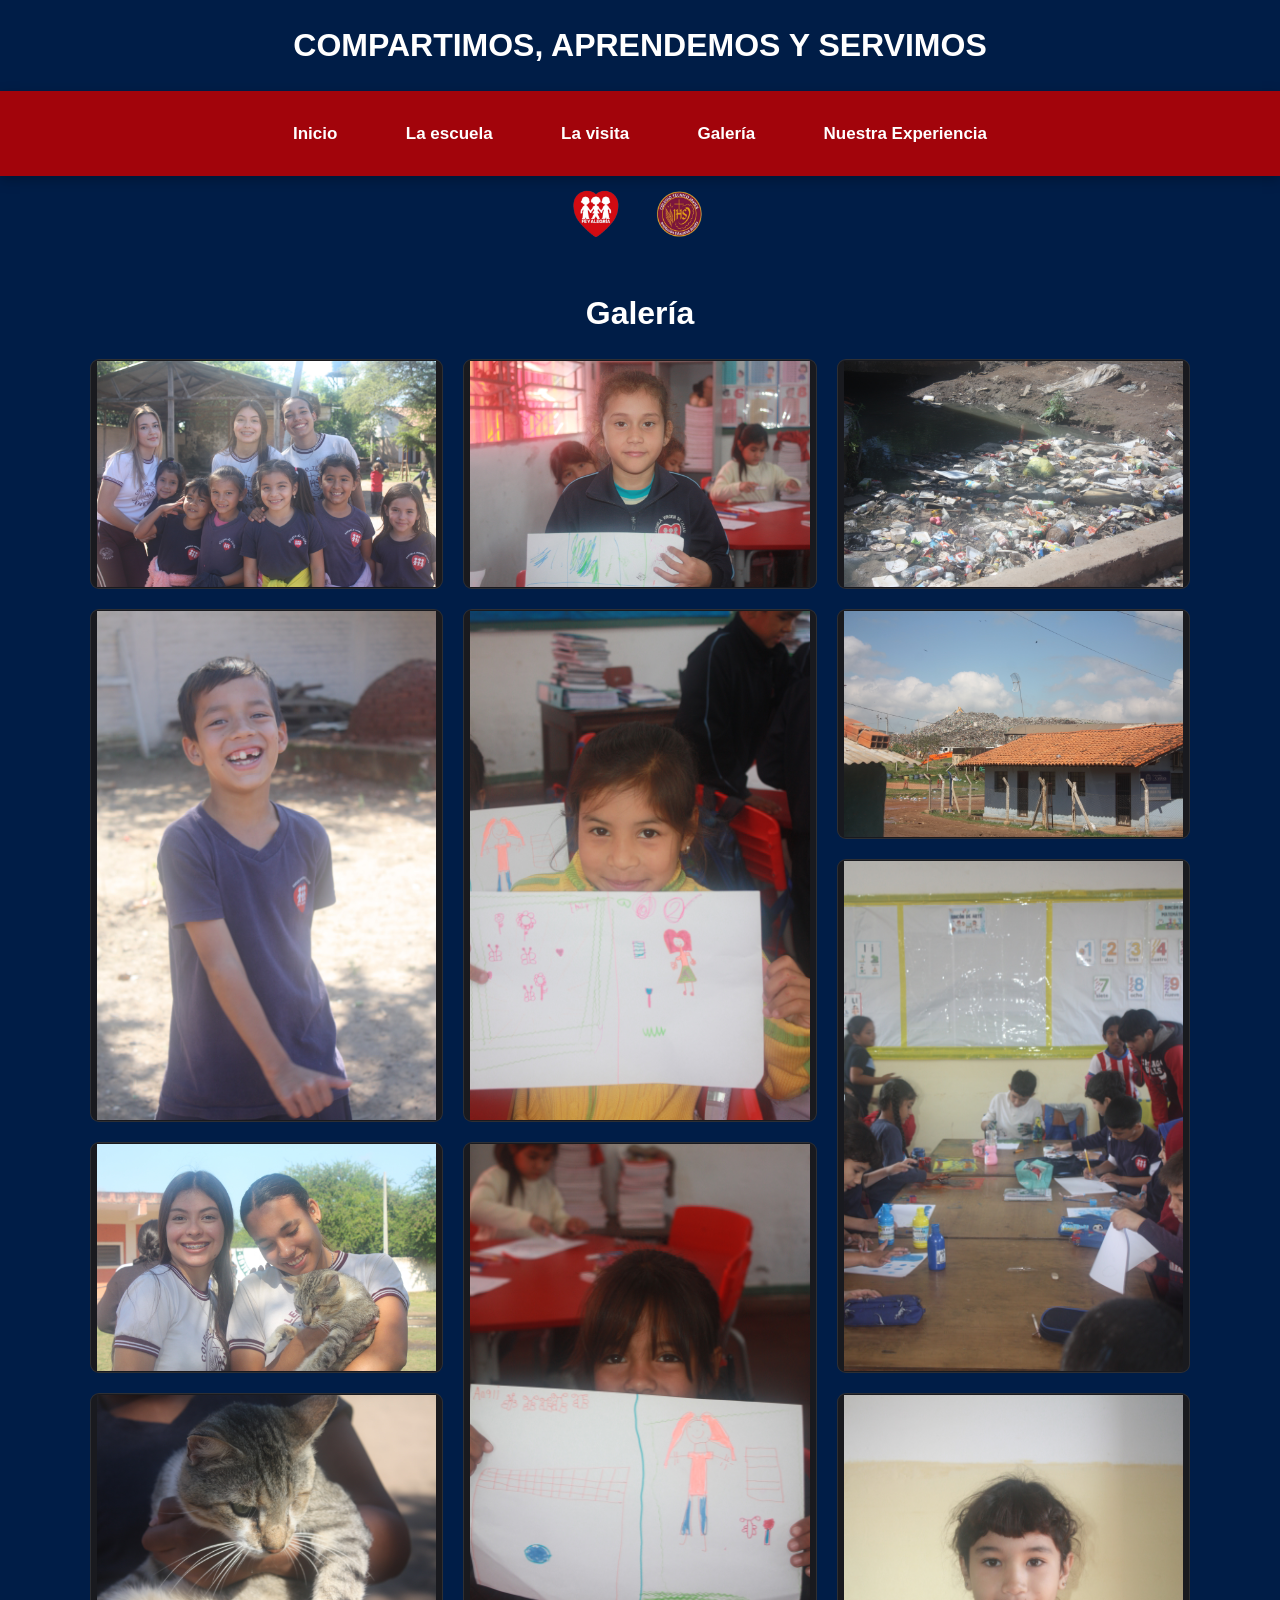
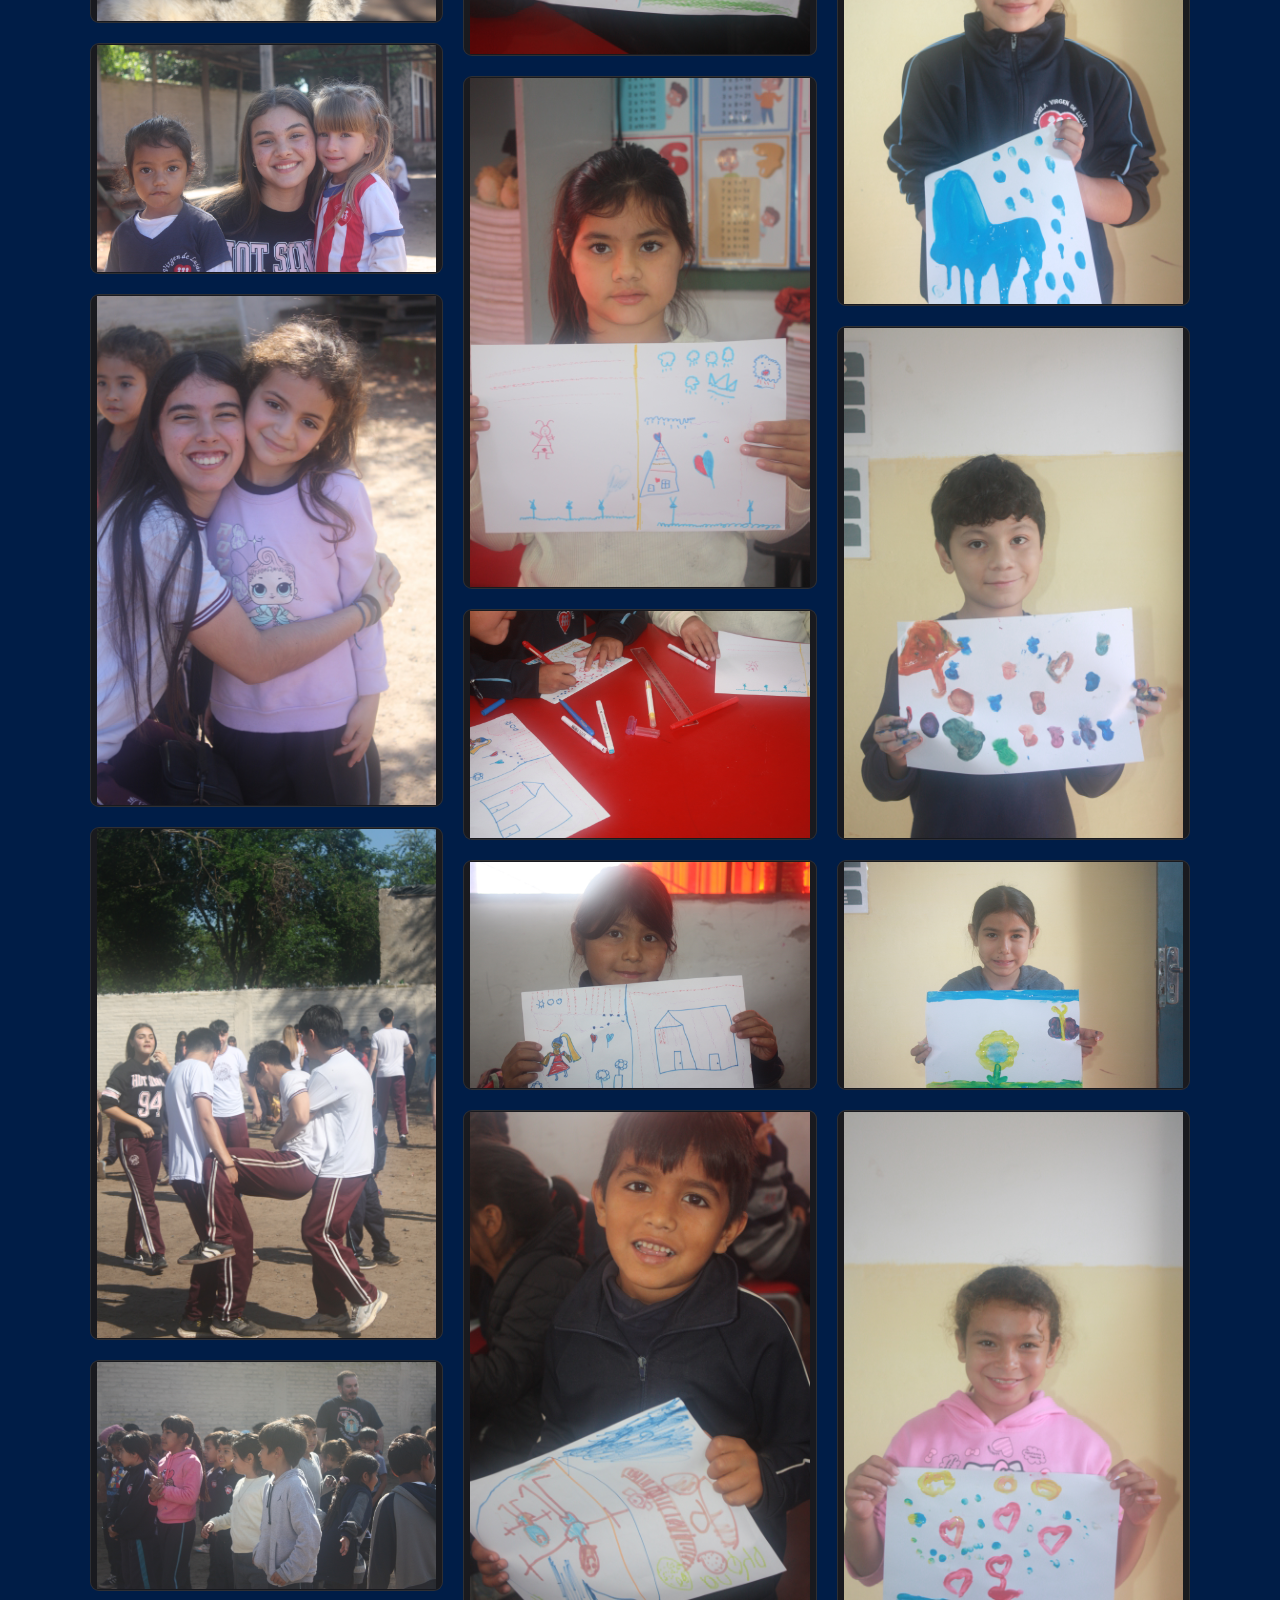
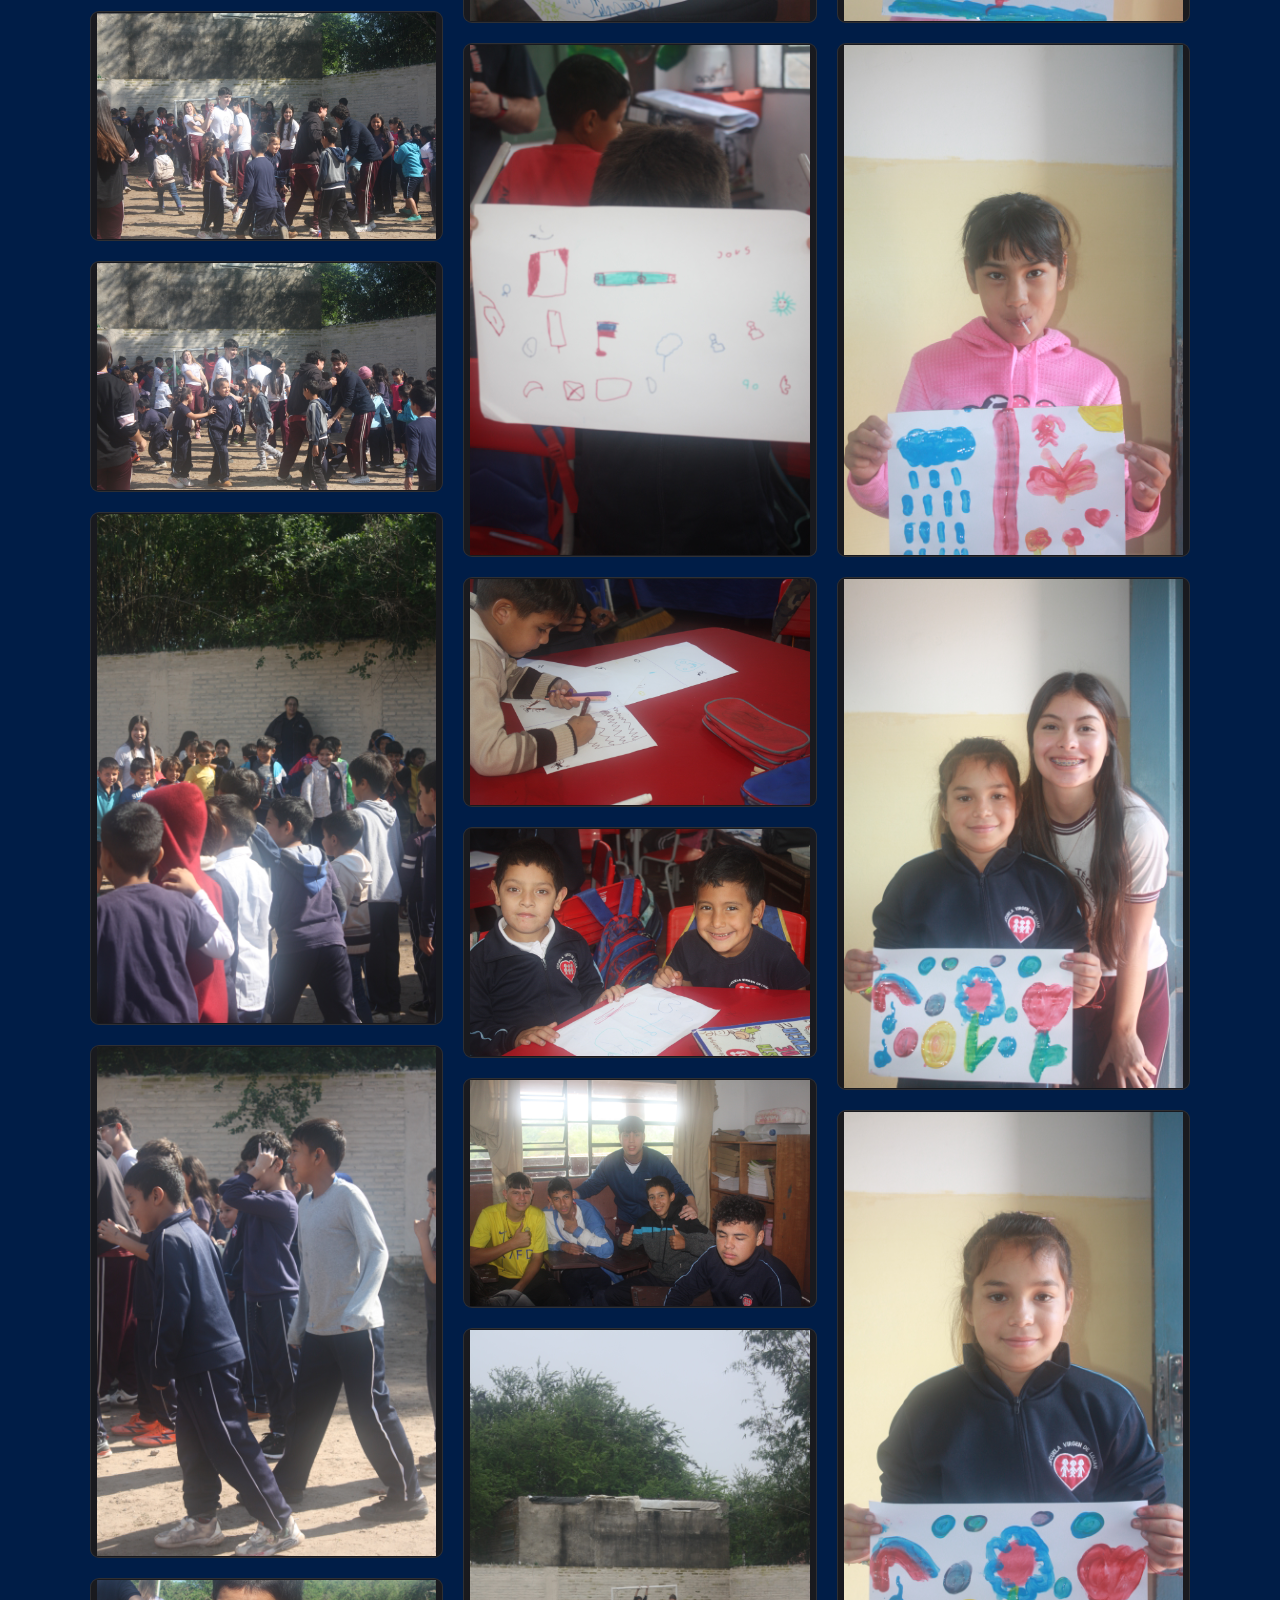
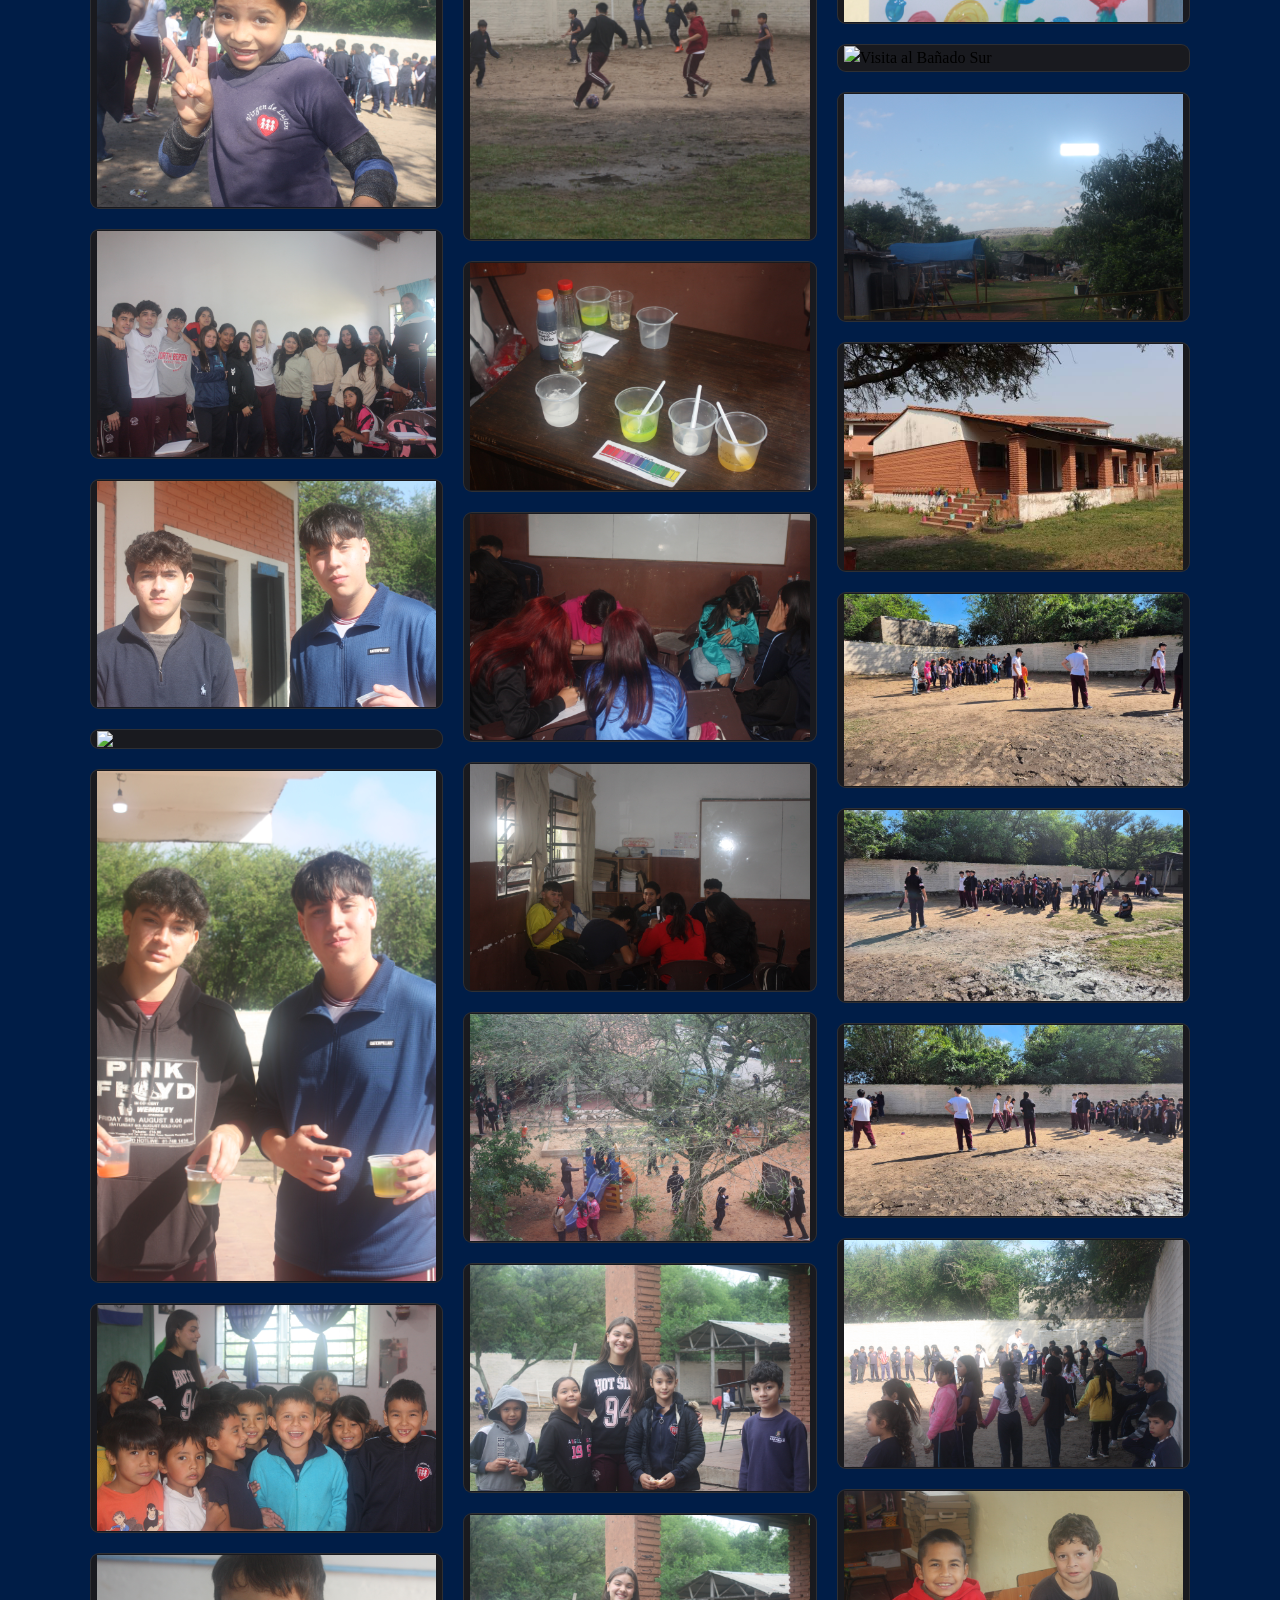
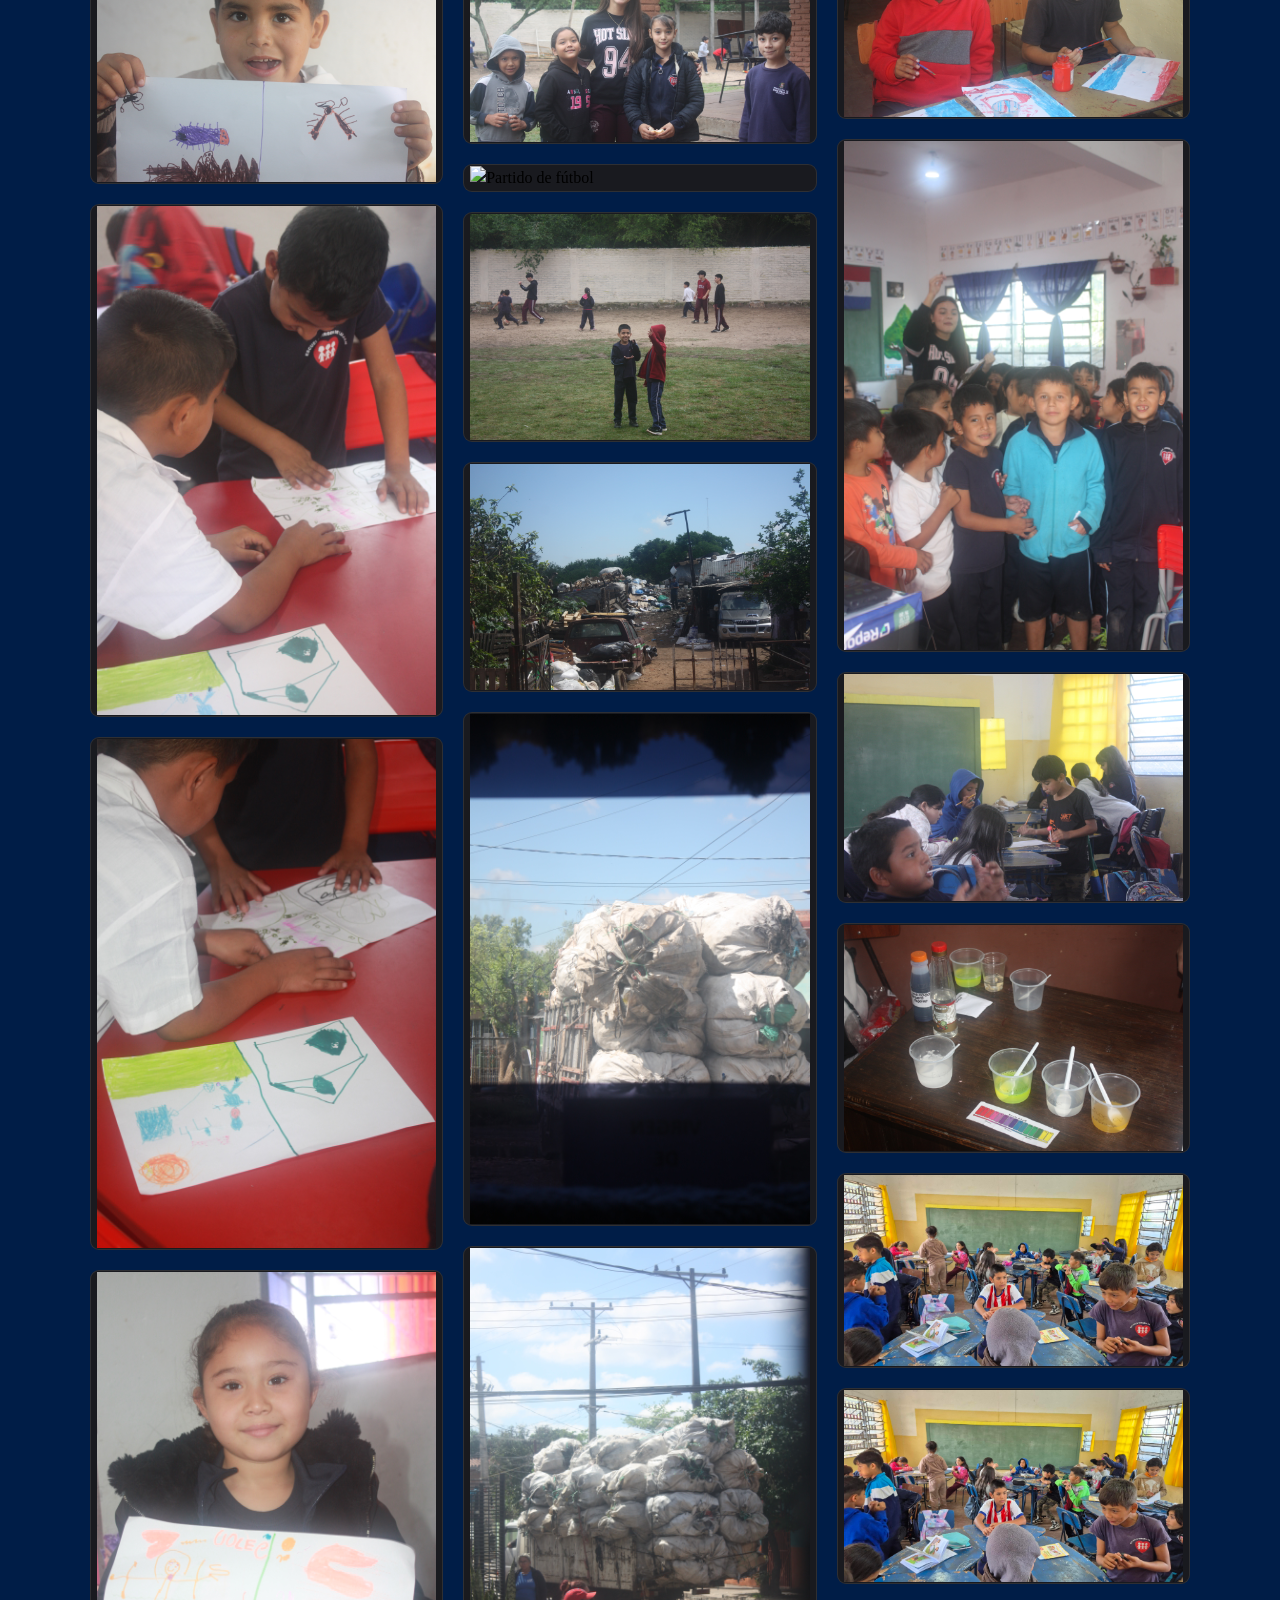
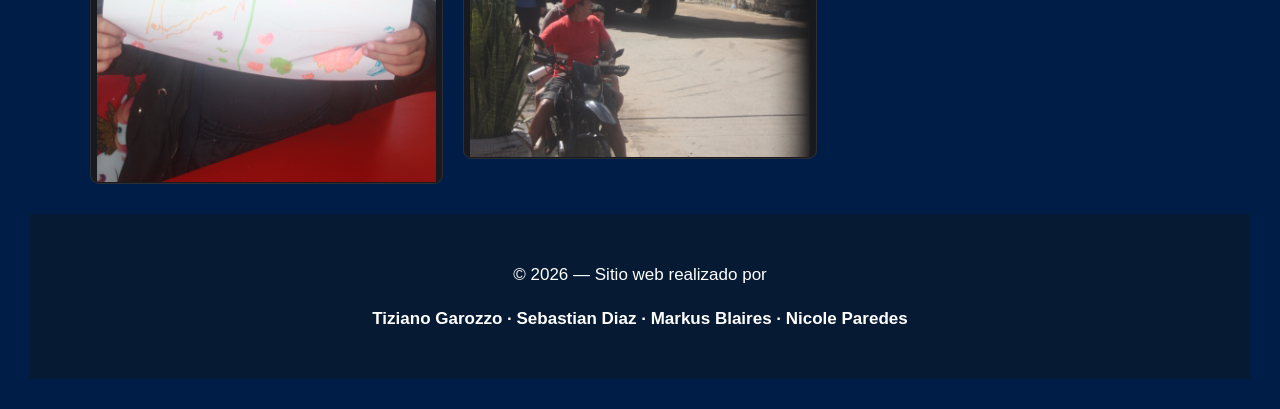
==== commit a68526c2: "Update galeria.html" ====
--- a/galeria.html
+++ b/galeria.html
@@ -29,223 +29,223 @@
             <div class="gallery" id="gallery">
 
                 <button class="gallery-item" type="button">
-                    <img src="IMG_6186.jpg" alt="Compartiendo con los niños" loading="lazy">
-                </button>
-
-                <button class="gallery-item" type="button">
-                    <img src="IMG_6168.jpg" alt="Actividad con los niños" loading="lazy">
-                </button>
-
-                <button class="gallery-item" type="button">
-                    <img src="IMG_6162.jpg" alt="Compartiendo durante la visita" loading="lazy">
-                </button>
-
-                <button class="gallery-item" type="button">
-                    <img src="IMG_6152.jpg" alt="Fotografía de la visita" loading="lazy">
-                </button>
-
-                <button class="gallery-item" type="button">
-                    <img src="IMG_6144.jpg" alt="Compartiendo con los alumnos" loading="lazy">
-                </button>
-
-                <button class="gallery-item" type="button">
-                    <img src="IMG_6142.jpg" alt="Recuerdo de la visita" loading="lazy">
-                </button>
-
-                <button class="gallery-item" type="button">
-                    <img src="IMG_6093.jpg" alt="Actividades al aire libre" loading="lazy">
-                </button>
-
-                <button class="gallery-item" type="button">
-                    <img src="IMG_6088.jpg" alt="Juegos grupales" loading="lazy">
-                </button>
-
-                <button class="gallery-item" type="button">
-                    <img src="IMG_6073.jpg" alt="Actividades recreativas" loading="lazy">
-                </button>
-
-                <button class="gallery-item" type="button">
-                    <img src="IMG_6072.jpg" alt="Compartiendo en equipo" loading="lazy">
-                </button>
-
-                <button class="gallery-item" type="button">
-                    <img src="IMG_6070.jpg" alt="Juegos con los alumnos" loading="lazy">
-                </button>
-
-                <button class="gallery-item" type="button">
-                    <img src="IMG_6069.jpg" alt="Actividades grupales" loading="lazy">
-                </button>
-
-                <button class="gallery-item" type="button">
-                    <img src="IMG_6062.jpg" alt="Alumno durante la actividad" loading="lazy">
-                </button>
-
-                <button class="gallery-item" type="button">
-                    <img src="IMG_6055.jpg" alt="Grupo de estudiantes" loading="lazy">
-                </button>
-
-                <button class="gallery-item" type="button">
-                    <img src="IMG_6043.jpg" alt="Estudiantes durante la visita" loading="lazy">
-                </button>
-
-                <button class="gallery-item" type="button">
-                    <img src="IMG_6049.jpg" alt="Compartiendo con compañeros" loading="lazy">
-                </button>
-
-                <button class="gallery-item" type="button">
-                    <img src="IMG_6039.jpg" alt="Estudiantes participantes" loading="lazy">
-                </button>
-
-                <button class="gallery-item" type="button">
-                    <img src="IMG_6003.jpg" alt="Actividad con los niños" loading="lazy">
-                </button>
-
-                <button class="gallery-item" type="button">
-                    <img src="IMG_5998.jpg" alt="Dibujo realizado por un niño" loading="lazy">
-                </button>
-
-                <button class="gallery-item" type="button">
-                    <img src="IMG_5997.jpg" alt="Actividad artística" loading="lazy">
-                </button>
-
-                <button class="gallery-item" type="button">
-                    <img src="IMG_5996.jpg" alt="Trabajos de los alumnos" loading="lazy">
-                </button>
-
-                <button class="gallery-item" type="button">
-                    <img src="IMG_5995.jpg" alt="Dibujo de un alumno" loading="lazy">
-                </button>
-
-                <button class="gallery-item" type="button">
-                    <img src="IMG_5994.jpg" alt="Trabajo realizado en clase" loading="lazy">
-                </button>
-
-                <button class="gallery-item" type="button">
-                    <img src="IMG_5992.jpg" alt="Actividad de dibujo" loading="lazy">
-                </button>
-
-                <button class="gallery-item" type="button">
-                    <img src="IMG_5993.jpg" alt="Dibujos de los niños" loading="lazy">
-                </button>
-
-                <button class="gallery-item" type="button">
-                    <img src="IMG_5990.jpg" alt="Trabajo escolar" loading="lazy">
-                </button>
-
-                <button class="gallery-item" type="button">
-                    <img src="IMG_5991.jpg" alt="Materiales de una actividad" loading="lazy">
-                </button>
-
-                <button class="gallery-item" type="button">
-                    <img src="IMG_5989.jpg" alt="Dibujo realizado en clase" loading="lazy">
-                </button>
-
-                <button class="gallery-item" type="button">
-                    <img src="IMG_5988.jpg" alt="Compartiendo durante la actividad" loading="lazy">
-                </button>
-
-                <button class="gallery-item" type="button">
-                    <img src="IMG_5987.jpg" alt="Trabajo escolar" loading="lazy">
-                </button>
-
-                <button class="gallery-item" type="button">
-                    <img src="IMG_5976.jpg" alt="Actividad en el aula" loading="lazy">
-                </button>
-
-                <button class="gallery-item" type="button">
-                    <img src="IMG_5975.jpg" alt="Alumnos trabajando juntos" loading="lazy">
-                </button>
-
-                <button class="gallery-item" type="button">
-                    <img src="IMG_5960.jpg" alt="Actividad con estudiantes" loading="lazy">
-                </button>
-
-                <button class="gallery-item" type="button">
-                    <img src="IMG_5949.jpg" alt="Cancha de la escuela" loading="lazy">
-                </button>
-
-                <button class="gallery-item" type="button">
-                    <img src="IMG_5956.jpg" alt="Experimento científico" loading="lazy">
-                </button>
-
-                <button class="gallery-item" type="button">
-                    <img src="IMG_5954.jpg" alt="Actividad educativa" loading="lazy">
-                </button>
-
-                <button class="gallery-item" type="button">
-                    <img src="IMG_5952.jpg" alt="Trabajo en el aula" loading="lazy">
-                </button>
-
-                <button class="gallery-item" type="button">
-                    <img src="IMG_5950.jpg" alt="Vista de la escuela" loading="lazy">
-                </button>
-
-                <button class="gallery-item" type="button">
-                    <img src="IMG_5948.jpg" alt="Grupo durante la visita" loading="lazy">
-                </button>
-
-                <button class="gallery-item" type="button">
-                    <img src="IMG_5947.jpg" alt="Fotografía grupal" loading="lazy">
-                </button>
-
-                <button class="gallery-item" type="button">
-                    <img src="IMG_5945.jpg" alt="Partido de fútbol" loading="lazy">
-                </button>
-
-                <button class="gallery-item" type="button">
-                    <img src="IMG_5946.jpg" alt="Juegos en la cancha" loading="lazy">
-                </button>
-
-                <button class="gallery-item" type="button">
-                    <img src="IMG_6238.jpg" alt="Entorno de la comunidad" loading="lazy">
-                </button>
-
-                <button class="gallery-item" type="button">
-                    <img src="IMG_6244.jpg" alt="Entorno del Bañado Sur" loading="lazy">
-                </button>
-
-                <button class="gallery-item" type="button">
-                    <img src="IMG_6247.jpg" alt="Residuos en la comunidad" loading="lazy">
-                </button>
-
-                <button class="gallery-item" type="button">
-                    <img src="IMG_6249.jpg" alt="Vertedero de Cateura" loading="lazy">
-                </button>
-
-                <button class="gallery-item" type="button">
-                    <img src="IMG_6250.jpg" alt="Instalaciones de la comunidad" loading="lazy">
-                </button>
-
-                <button class="gallery-item" type="button">
-                    <img src="artes1.jpg" alt="Trabajo de arte" loading="lazy">
-                </button>
-
-                <button class="gallery-item" type="button">
-                    <img src="artes2.jpg" alt="Actividad artística" loading="lazy">
-                </button>
-
-                <button class="gallery-item" type="button">
-                    <img src="artes3.jpg" alt="Dibujos de los niños" loading="lazy">
-                </button>
-
-                <button class="gallery-item" type="button">
-                    <img src="artes4.jpg" alt="Trabajo creativo" loading="lazy">
-                </button>
-
-                <button class="gallery-item" type="button">
-                    <img src="artes5.jpg" alt="Actividad de arte" loading="lazy">
-                </button>
-
-                <button class="gallery-item" type="button">
-                    <img src="artes6.jpg" alt="Creaciones de los alumnos" loading="lazy">
-                </button>
-
-                <button class="gallery-item" type="button">
-                    <img src="artes7.jpg" alt="Trabajos artísticos" loading="lazy">
-                </button>
-
-                <button class="gallery-item" type="button">
-                    <img src="artes8.jpg" alt="Dibujos realizados por los niños" loading="lazy">
+                    <img src="IMG_6186.JPG" alt="Compartiendo con los niños" loading="lazy">
+                </button>
+
+                <button class="gallery-item" type="button">
+                    <img src="IMG_6168.JPG" alt="Actividad con los niños" loading="lazy">
+                </button>
+
+                <button class="gallery-item" type="button">
+                    <img src="IMG_6162.JPG" alt="Compartiendo durante la visita" loading="lazy">
+                </button>
+
+                <button class="gallery-item" type="button">
+                    <img src="IMG_6152.JPG" alt="Fotografía de la visita" loading="lazy">
+                </button>
+
+                <button class="gallery-item" type="button">
+                    <img src="IMG_6144.JPG" alt="Compartiendo con los alumnos" loading="lazy">
+                </button>
+
+                <button class="gallery-item" type="button">
+                    <img src="IMG_6142.JPG" alt="Recuerdo de la visita" loading="lazy">
+                </button>
+
+                <button class="gallery-item" type="button">
+                    <img src="IMG_6093.JPG" alt="Actividades al aire libre" loading="lazy">
+                </button>
+
+                <button class="gallery-item" type="button">
+                    <img src="IMG_6088.JPG" alt="Juegos grupales" loading="lazy">
+                </button>
+
+                <button class="gallery-item" type="button">
+                    <img src="IMG_6073.JPG" alt="Actividades recreativas" loading="lazy">
+                </button>
+
+                <button class="gallery-item" type="button">
+                    <img src="IMG_6072.JPG" alt="Compartiendo en equipo" loading="lazy">
+                </button>
+
+                <button class="gallery-item" type="button">
+                    <img src="IMG_6070.JPG" alt="Juegos con los alumnos" loading="lazy">
+                </button>
+
+                <button class="gallery-item" type="button">
+                    <img src="IMG_6069.JPG" alt="Actividades grupales" loading="lazy">
+                </button>
+
+                <button class="gallery-item" type="button">
+                    <img src="IMG_6062.JPG" alt="Alumno durante la actividad" loading="lazy">
+                </button>
+
+                <button class="gallery-item" type="button">
+                    <img src="IMG_6055.JPG" alt="Grupo de estudiantes" loading="lazy">
+                </button>
+
+                <button class="gallery-item" type="button">
+                    <img src="IMG_6043.JPG" alt="Estudiantes durante la visita" loading="lazy">
+                </button>
+
+                <button class="gallery-item" type="button">
+                    <img src="IMG_6049.JPG alt="Compartiendo con compañeros" loading="lazy">
+                </button>
+
+                <button class="gallery-item" type="button">
+                    <img src="IMG_6039.JPG" alt="Estudiantes participantes" loading="lazy">
+                </button>
+
+                <button class="gallery-item" type="button">
+                    <img src="IMG_6003.JPG" alt="Actividad con los niños" loading="lazy">
+                </button>
+
+                <button class="gallery-item" type="button">
+                    <img src="IMG_5998.JPG" alt="Dibujo realizado por un niño" loading="lazy">
+                </button>
+
+                <button class="gallery-item" type="button">
+                    <img src="IMG_5997.JPG" alt="Actividad artística" loading="lazy">
+                </button>
+
+                <button class="gallery-item" type="button">
+                    <img src="IMG_5996.JPG" alt="Trabajos de los alumnos" loading="lazy">
+                </button>
+
+                <button class="gallery-item" type="button">
+                    <img src="IMG_5995.JPG" alt="Dibujo de un alumno" loading="lazy">
+                </button>
+
+                <button class="gallery-item" type="button">
+                    <img src="IMG_5994.JPG" alt="Trabajo realizado en clase" loading="lazy">
+                </button>
+
+                <button class="gallery-item" type="button">
+                    <img src="IMG_5992.JPG" alt="Actividad de dibujo" loading="lazy">
+                </button>
+
+                <button class="gallery-item" type="button">
+                    <img src="IMG_5993.JPG" alt="Dibujos de los niños" loading="lazy">
+                </button>
+
+                <button class="gallery-item" type="button">
+                    <img src="IMG_5990.JPG" alt="Trabajo escolar" loading="lazy">
+                </button>
+
+                <button class="gallery-item" type="button">
+                    <img src="IMG_5991.JPG" alt="Materiales de una actividad" loading="lazy">
+                </button>
+
+                <button class="gallery-item" type="button">
+                    <img src="IMG_5989.JPG" alt="Dibujo realizado en clase" loading="lazy">
+                </button>
+
+                <button class="gallery-item" type="button">
+                    <img src="IMG_5988.JPG" alt="Compartiendo durante la actividad" loading="lazy">
+                </button>
+
+                <button class="gallery-item" type="button">
+                    <img src="IMG_5987.JPG" alt="Trabajo escolar" loading="lazy">
+                </button>
+
+                <button class="gallery-item" type="button">
+                    <img src="IMG_5976.JPG" alt="Actividad en el aula" loading="lazy">
+                </button>
+
+                <button class="gallery-item" type="button">
+                    <img src="IMG_5975.JPG" alt="Alumnos trabajando juntos" loading="lazy">
+                </button>
+
+                <button class="gallery-item" type="button">
+                    <img src="IMG_5960.JPG" alt="Actividad con estudiantes" loading="lazy">
+                </button>
+
+                <button class="gallery-item" type="button">
+                    <img src="IMG_5949.JPG" alt="Cancha de la escuela" loading="lazy">
+                </button>
+
+                <button class="gallery-item" type="button">
+                    <img src="IMG_5956.JPG" alt="Experimento científico" loading="lazy">
+                </button>
+
+                <button class="gallery-item" type="button">
+                    <img src="IMG_5954.JPG" alt="Actividad educativa" loading="lazy">
+                </button>
+
+                <button class="gallery-item" type="button">
+                    <img src="IMG_5952.JPG" alt="Trabajo en el aula" loading="lazy">
+                </button>
+
+                <button class="gallery-item" type="button">
+                    <img src="IMG_5950.JPG" alt="Vista de la escuela" loading="lazy">
+                </button>
+
+                <button class="gallery-item" type="button">
+                    <img src="IMG_5948.JPG" alt="Grupo durante la visita" loading="lazy">
+                </button>
+
+                <button class="gallery-item" type="button">
+                    <img src="IMG_5947.JPG" alt="Fotografía grupal" loading="lazy">
+                </button>
+
+                <button class="gallery-item" type="button">
+                    <img src="IMG_5945.JPG" alt="Partido de fútbol" loading="lazy">
+                </button>
+
+                <button class="gallery-item" type="button">
+                    <img src="IMG_5946.JPG" alt="Juegos en la cancha" loading="lazy">
+                </button>
+
+                <button class="gallery-item" type="button">
+                    <img src="IMG_6238.JPG" alt="Entorno de la comunidad" loading="lazy">
+                </button>
+
+                <button class="gallery-item" type="button">
+                    <img src="IMG_6244.JPG" alt="Entorno del Bañado Sur" loading="lazy">
+                </button>
+
+                <button class="gallery-item" type="button">
+                    <img src="IMG_6247.JPG" alt="Residuos en la comunidad" loading="lazy">
+                </button>
+
+                <button class="gallery-item" type="button">
+                    <img src="IMG_6249.JPG" alt="Vertedero de Cateura" loading="lazy">
+                </button>
+
+                <button class="gallery-item" type="button">
+                    <img src="IMG_6250.JPG" alt="Instalaciones de la comunidad" loading="lazy">
+                </button>
+
+                <button class="gallery-item" type="button">
+                    <img src="artes1.JPG" alt="Trabajo de arte" loading="lazy">
+                </button>
+
+                <button class="gallery-item" type="button">
+                    <img src="artes2.JPG" alt="Actividad artística" loading="lazy">
+                </button>
+
+                <button class="gallery-item" type="button">
+                    <img src="artes3.JPG" alt="Dibujos de los niños" loading="lazy">
+                </button>
+
+                <button class="gallery-item" type="button">
+                    <img src="artes4.JPG" alt="Trabajo creativo" loading="lazy">
+                </button>
+
+                <button class="gallery-item" type="button">
+                    <img src="artes5.JPG" alt="Actividad de arte" loading="lazy">
+                </button>
+
+                <button class="gallery-item" type="button">
+                    <img src="artes6.JPG" alt="Creaciones de los alumnos" loading="lazy">
+                </button>
+
+                <button class="gallery-item" type="button">
+                    <img src="artes7.JPG" alt="Trabajos artísticos" loading="lazy">
+                </button>
+
+                <button class="gallery-item" type="button">
+                    <img src="artes8.JPG" alt="Dibujos realizados por los niños" loading="lazy">
                 </button>
 
                 <button class="gallery-item" type="button">
@@ -253,7 +253,7 @@
                 </button>
 
                 <button class="gallery-item" type="button">
-                    <img src="cateura.jpg" alt="Cateura" loading="lazy">
+                    <img src="cateura.JPG" alt="Cateura" loading="lazy">
                 </button>
 
                 <button class="gallery-item" type="button">
@@ -273,23 +273,23 @@
                 </button>
 
                 <button class="gallery-item" type="button">
-                    <img src="IMG_6063.jpg" alt="Actividades compartidas" loading="lazy">
-                </button>
-
-                <button class="gallery-item" type="button">
-                    <img src="img2.jpg" alt="Fotografía de los estudiantes" loading="lazy">
-                </button>
-
-                <button class="gallery-item" type="button">
-                    <img src="img3.jpg" alt="Fotografía de la actividad" loading="lazy">
-                </button>
-
-                <button class="gallery-item" type="button">
-                    <img src="matematica.jpg" alt="Refuerzo de matemática" loading="lazy">
-                </button>
-
-                <button class="gallery-item" type="button">
-                    <img src="materiales-ph.jpg" alt="Experimento de pH" loading="lazy">
+                    <img src="IMG_6063.JPG" alt="Actividades compartidas" loading="lazy">
+                </button>
+
+                <button class="gallery-item" type="button">
+                    <img src="img2.JPG" alt="Fotografía de los estudiantes" loading="lazy">
+                </button>
+
+                <button class="gallery-item" type="button">
+                    <img src="img3.JPG" alt="Fotografía de la actividad" loading="lazy">
+                </button>
+
+                <button class="gallery-item" type="button">
+                    <img src="matematica.JPG" alt="Refuerzo de matemática" loading="lazy">
+                </button>
+
+                <button class="gallery-item" type="button">
+                    <img src="materiales-ph.JPG" alt="Experimento de pH" loading="lazy">
                 </button>
 
                 <button class="gallery-item" type="button">
